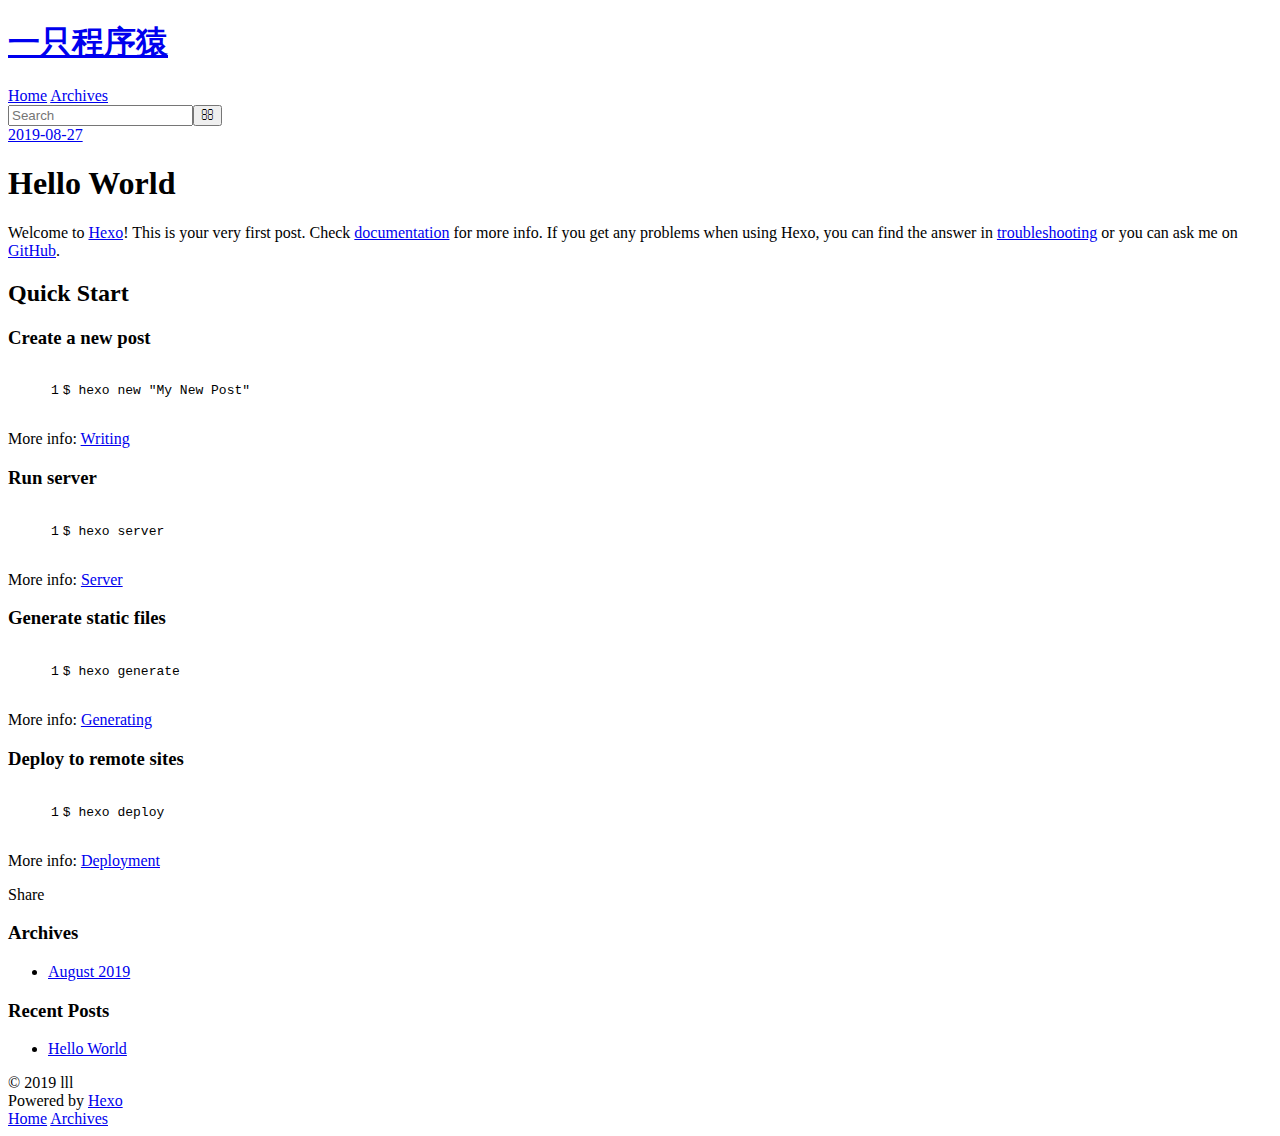
==== 2019/08/27/hello-world/index.html @ 2e557534 "Site updated: 2019-08-27 09:45:29" ====
<!DOCTYPE html>
<html>
<head><meta name="generator" content="Hexo 3.9.0">
  <meta charset="utf-8">
  

  
  <title>Hello World | 一只程序猿</title>
  <meta name="viewport" content="width=device-width, initial-scale=1, maximum-scale=1">
  <meta name="description" content="Welcome to Hexo! This is your very first post. Check documentation for more info. If you get any problems when using Hexo, you can find the answer in troubleshooting or you can ask me on GitHub. Quick">
<meta property="og:type" content="article">
<meta property="og:title" content="Hello World">
<meta property="og:url" content="http://yoursite.com/2019/08/27/hello-world/index.html">
<meta property="og:site_name" content="一只程序猿">
<meta property="og:description" content="Welcome to Hexo! This is your very first post. Check documentation for more info. If you get any problems when using Hexo, you can find the answer in troubleshooting or you can ask me on GitHub. Quick">
<meta property="og:locale" content="zh-Hans">
<meta property="og:updated_time" content="2019-08-27T01:08:28.324Z">
<meta name="twitter:card" content="summary">
<meta name="twitter:title" content="Hello World">
<meta name="twitter:description" content="Welcome to Hexo! This is your very first post. Check documentation for more info. If you get any problems when using Hexo, you can find the answer in troubleshooting or you can ask me on GitHub. Quick">
  
    <link rel="alternate" href="/atom.xml" title="一只程序猿" type="application/atom+xml">
  
  
    <link rel="icon" href="/favicon.png">
  
  
    <link href="//fonts.googleapis.com/css?family=Source+Code+Pro" rel="stylesheet" type="text/css">
  
  <link rel="stylesheet" href="/css/style.css">
</head>
</html>
<body>
  <div id="container">
    <div id="wrap">
      <header id="header">
  <div id="banner"></div>
  <div id="header-outer" class="outer">
    <div id="header-title" class="inner">
      <h1 id="logo-wrap">
        <a href="/" id="logo">一只程序猿</a>
      </h1>
      
    </div>
    <div id="header-inner" class="inner">
      <nav id="main-nav">
        <a id="main-nav-toggle" class="nav-icon"></a>
        
          <a class="main-nav-link" href="/">Home</a>
        
          <a class="main-nav-link" href="/archives">Archives</a>
        
      </nav>
      <nav id="sub-nav">
        
          <a id="nav-rss-link" class="nav-icon" href="/atom.xml" title="RSS Feed"></a>
        
        <a id="nav-search-btn" class="nav-icon" title="Search"></a>
      </nav>
      <div id="search-form-wrap">
        <form action="//google.com/search" method="get" accept-charset="UTF-8" class="search-form"><input type="search" name="q" class="search-form-input" placeholder="Search"><button type="submit" class="search-form-submit">&#xF002;</button><input type="hidden" name="sitesearch" value="http://yoursite.com"></form>
      </div>
    </div>
  </div>
</header>
      <div class="outer">
        <section id="main"><article id="post-hello-world" class="article article-type-post" itemscope itemprop="blogPost">
  <div class="article-meta">
    <a href="/2019/08/27/hello-world/" class="article-date">
  <time datetime="2019-08-27T01:08:28.324Z" itemprop="datePublished">2019-08-27</time>
</a>
    
  </div>
  <div class="article-inner">
    
    
      <header class="article-header">
        
  
    <h1 class="article-title" itemprop="name">
      Hello World
    </h1>
  

      </header>
    
    <div class="article-entry" itemprop="articleBody">
      
        <p>Welcome to <a href="https://hexo.io/" target="_blank" rel="noopener">Hexo</a>! This is your very first post. Check <a href="https://hexo.io/docs/" target="_blank" rel="noopener">documentation</a> for more info. If you get any problems when using Hexo, you can find the answer in <a href="https://hexo.io/docs/troubleshooting.html" target="_blank" rel="noopener">troubleshooting</a> or you can ask me on <a href="https://github.com/hexojs/hexo/issues" target="_blank" rel="noopener">GitHub</a>.</p>
<h2 id="Quick-Start"><a href="#Quick-Start" class="headerlink" title="Quick Start"></a>Quick Start</h2><h3 id="Create-a-new-post"><a href="#Create-a-new-post" class="headerlink" title="Create a new post"></a>Create a new post</h3><figure class="highlight bash"><table><tr><td class="gutter"><pre><span class="line">1</span><br></pre></td><td class="code"><pre><span class="line">$ hexo new <span class="string">"My New Post"</span></span><br></pre></td></tr></table></figure>

<p>More info: <a href="https://hexo.io/docs/writing.html" target="_blank" rel="noopener">Writing</a></p>
<h3 id="Run-server"><a href="#Run-server" class="headerlink" title="Run server"></a>Run server</h3><figure class="highlight bash"><table><tr><td class="gutter"><pre><span class="line">1</span><br></pre></td><td class="code"><pre><span class="line">$ hexo server</span><br></pre></td></tr></table></figure>

<p>More info: <a href="https://hexo.io/docs/server.html" target="_blank" rel="noopener">Server</a></p>
<h3 id="Generate-static-files"><a href="#Generate-static-files" class="headerlink" title="Generate static files"></a>Generate static files</h3><figure class="highlight bash"><table><tr><td class="gutter"><pre><span class="line">1</span><br></pre></td><td class="code"><pre><span class="line">$ hexo generate</span><br></pre></td></tr></table></figure>

<p>More info: <a href="https://hexo.io/docs/generating.html" target="_blank" rel="noopener">Generating</a></p>
<h3 id="Deploy-to-remote-sites"><a href="#Deploy-to-remote-sites" class="headerlink" title="Deploy to remote sites"></a>Deploy to remote sites</h3><figure class="highlight bash"><table><tr><td class="gutter"><pre><span class="line">1</span><br></pre></td><td class="code"><pre><span class="line">$ hexo deploy</span><br></pre></td></tr></table></figure>

<p>More info: <a href="https://hexo.io/docs/deployment.html" target="_blank" rel="noopener">Deployment</a></p>

      
    </div>
    <footer class="article-footer">
      <a data-url="http://yoursite.com/2019/08/27/hello-world/" data-id="cjzt64txq0000f8uzz4ntslup" class="article-share-link">Share</a>
      
      
    </footer>
  </div>
  
    
  
</article>

</section>
        
          <aside id="sidebar">
  
    

  
    

  
    
  
    
  <div class="widget-wrap">
    <h3 class="widget-title">Archives</h3>
    <div class="widget">
      <ul class="archive-list"><li class="archive-list-item"><a class="archive-list-link" href="/archives/2019/08/">August 2019</a></li></ul>
    </div>
  </div>


  
    
  <div class="widget-wrap">
    <h3 class="widget-title">Recent Posts</h3>
    <div class="widget">
      <ul>
        
          <li>
            <a href="/2019/08/27/hello-world/">Hello World</a>
          </li>
        
      </ul>
    </div>
  </div>

  
</aside>
        
      </div>
      <footer id="footer">
  
  <div class="outer">
    <div id="footer-info" class="inner">
      &copy; 2019 lll<br>
      Powered by <a href="http://hexo.io/" target="_blank">Hexo</a>
    </div>
  </div>
</footer>
    </div>
    <nav id="mobile-nav">
  
    <a href="/" class="mobile-nav-link">Home</a>
  
    <a href="/archives" class="mobile-nav-link">Archives</a>
  
</nav>
    

<script src="//ajax.googleapis.com/ajax/libs/jquery/2.0.3/jquery.min.js"></script>


  <link rel="stylesheet" href="/fancybox/jquery.fancybox.css">
  <script src="/fancybox/jquery.fancybox.pack.js"></script>


<script src="/js/script.js"></script>



  </div>
</body>
</html>
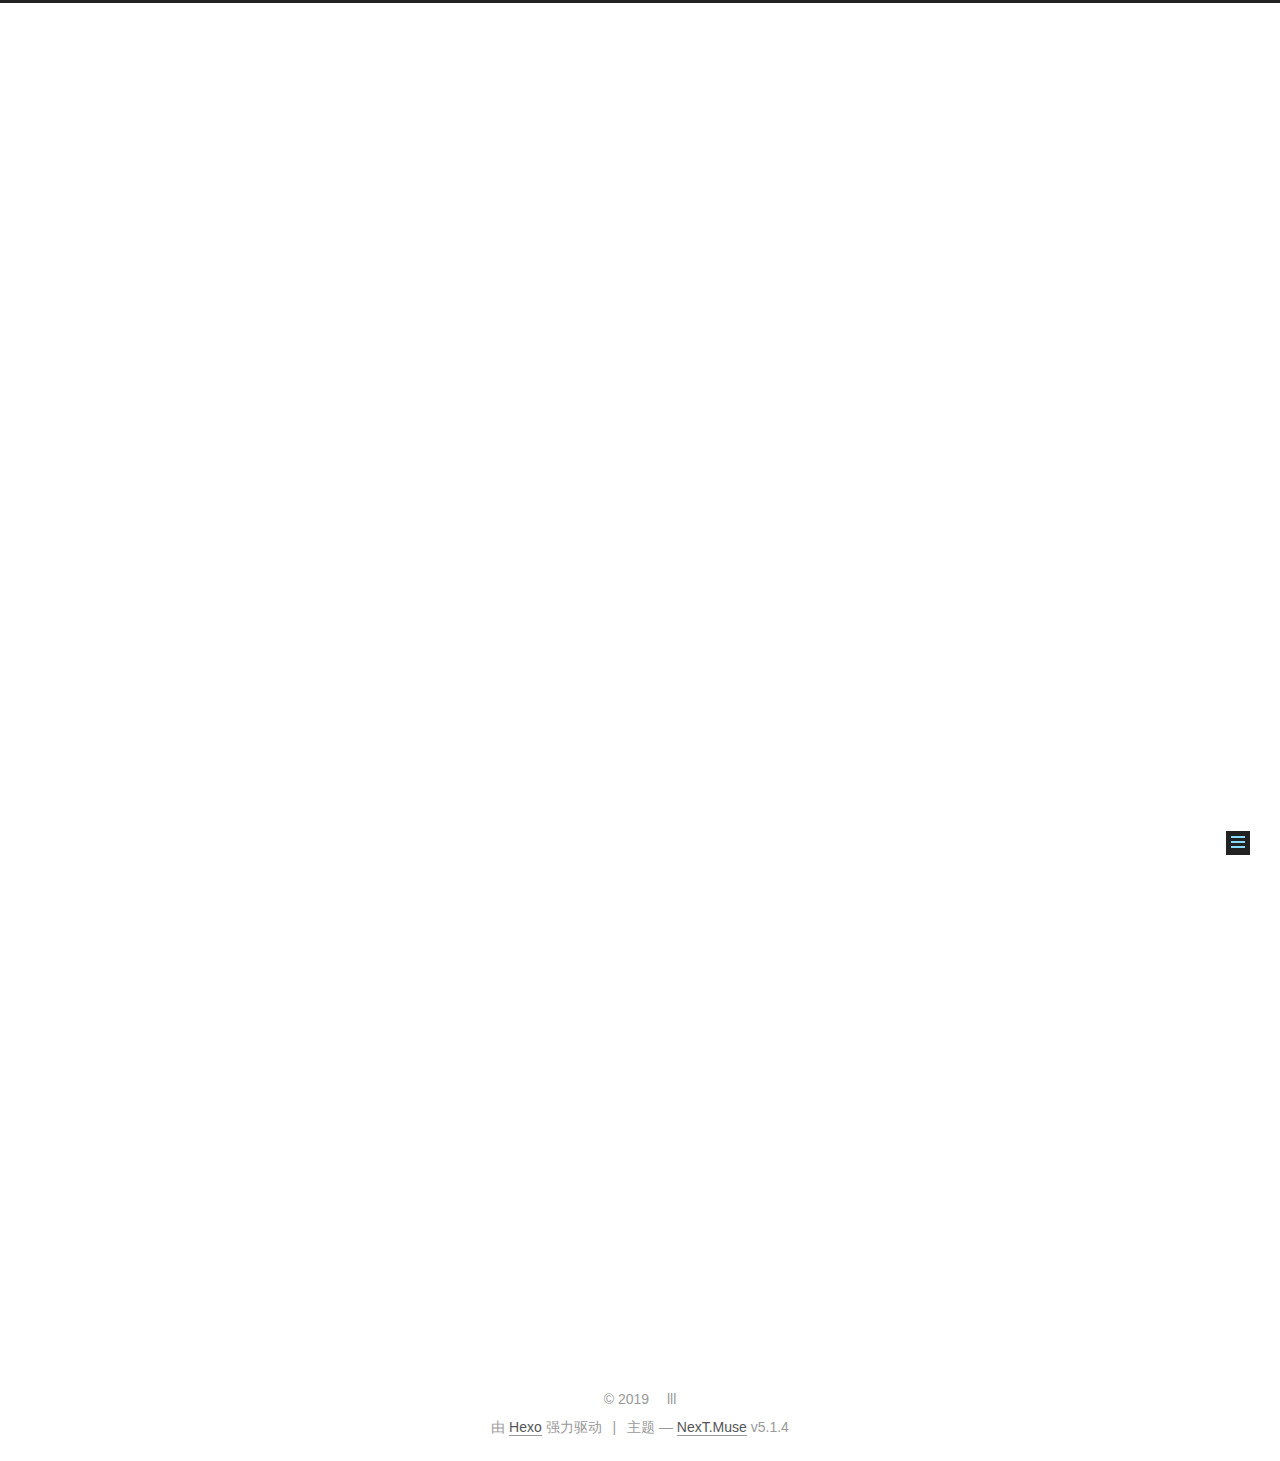
==== commit 7b1722b9: "Site updated: 2019-08-27 11:02:09" ====
--- a/2019/08/27/hello-world/index.html
+++ b/2019/08/27/hello-world/index.html
@@ -1,13 +1,85 @@
 <!DOCTYPE html>
-<html>
+
+
+
+  
+
+
+<html class="theme-next muse use-motion" lang="zh-Hans">
 <head><meta name="generator" content="Hexo 3.9.0">
-  <meta charset="utf-8">
-  
-
-  
-  <title>Hello World | 一只程序猿</title>
-  <meta name="viewport" content="width=device-width, initial-scale=1, maximum-scale=1">
-  <meta name="description" content="Welcome to Hexo! This is your very first post. Check documentation for more info. If you get any problems when using Hexo, you can find the answer in troubleshooting or you can ask me on GitHub. Quick">
+  <meta charset="UTF-8">
+<meta http-equiv="X-UA-Compatible" content="IE=edge">
+<meta name="viewport" content="width=device-width, initial-scale=1, maximum-scale=1">
+<meta name="theme-color" content="#222">
+
+
+
+
+
+
+
+
+
+<meta http-equiv="Cache-Control" content="no-transform">
+<meta http-equiv="Cache-Control" content="no-siteapp">
+
+
+
+
+
+
+
+
+
+
+
+
+
+
+
+
+  
+  
+  <link href="/lib/fancybox/source/jquery.fancybox.css?v=2.1.5" rel="stylesheet" type="text/css">
+
+
+
+
+
+
+
+<link href="/lib/font-awesome/css/font-awesome.min.css?v=4.6.2" rel="stylesheet" type="text/css">
+
+<link href="/css/main.css?v=5.1.4" rel="stylesheet" type="text/css">
+
+
+  <link rel="apple-touch-icon" sizes="180x180" href="/images/apple-touch-icon-next.png?v=5.1.4">
+
+
+  <link rel="icon" type="image/png" sizes="32x32" href="/images/favicon-32x32-next.png?v=5.1.4">
+
+
+  <link rel="icon" type="image/png" sizes="16x16" href="/images/favicon-16x16-next.png?v=5.1.4">
+
+
+  <link rel="mask-icon" href="/images/logo.svg?v=5.1.4" color="#222">
+
+
+
+
+
+  <meta name="keywords" content="Hexo, NexT">
+
+
+
+
+
+
+
+
+
+
+<meta name="description" content="Welcome to Hexo! This is your very first post. Check documentation for more info. If you get any problems when using Hexo, you can find the answer in troubleshooting or you can ask me on GitHub. Quick">
 <meta property="og:type" content="article">
 <meta property="og:title" content="Hello World">
 <meta property="og:url" content="http://yoursite.com/2019/08/27/hello-world/index.html">
@@ -18,73 +90,276 @@
 <meta name="twitter:card" content="summary">
 <meta name="twitter:title" content="Hello World">
 <meta name="twitter:description" content="Welcome to Hexo! This is your very first post. Check documentation for more info. If you get any problems when using Hexo, you can find the answer in troubleshooting or you can ask me on GitHub. Quick">
-  
-    <link rel="alternate" href="/atom.xml" title="一只程序猿" type="application/atom+xml">
-  
-  
-    <link rel="icon" href="/favicon.png">
-  
-  
-    <link href="//fonts.googleapis.com/css?family=Source+Code+Pro" rel="stylesheet" type="text/css">
-  
-  <link rel="stylesheet" href="/css/style.css">
+
+
+
+<script type="text/javascript" id="hexo.configurations">
+  var NexT = window.NexT || {};
+  var CONFIG = {
+    root: '/',
+    scheme: 'Muse',
+    version: '5.1.4',
+    sidebar: {"position":"left","display":"post","offset":12,"b2t":false,"scrollpercent":false,"onmobile":false},
+    fancybox: true,
+    tabs: true,
+    motion: {"enable":true,"async":false,"transition":{"post_block":"fadeIn","post_header":"slideDownIn","post_body":"slideDownIn","coll_header":"slideLeftIn","sidebar":"slideUpIn"}},
+    duoshuo: {
+      userId: '0',
+      author: '博主'
+    },
+    algolia: {
+      applicationID: '',
+      apiKey: '',
+      indexName: '',
+      hits: {"per_page":10},
+      labels: {"input_placeholder":"Search for Posts","hits_empty":"We didn't find any results for the search: ${query}","hits_stats":"${hits} results found in ${time} ms"}
+    }
+  };
+</script>
+
+
+
+  <link rel="canonical" href="http://yoursite.com/2019/08/27/hello-world/">
+
+
+
+
+
+  <title>Hello World | 一只程序猿</title>
+  
+
+
+
+
+
+
+
+
 </head>
-</html>
-<body>
-  <div id="container">
-    <div id="wrap">
-      <header id="header">
-  <div id="banner"></div>
-  <div id="header-outer" class="outer">
-    <div id="header-title" class="inner">
-      <h1 id="logo-wrap">
-        <a href="/" id="logo">一只程序猿</a>
-      </h1>
-      
+
+<body itemscope itemtype="http://schema.org/WebPage" lang="zh-Hans">
+
+  
+  
+    
+  
+
+  <div class="container sidebar-position-left page-post-detail">
+    <div class="headband"></div>
+
+    <header id="header" class="header" itemscope itemtype="http://schema.org/WPHeader">
+      <div class="header-inner"><div class="site-brand-wrapper">
+  <div class="site-meta ">
+    
+
+    <div class="custom-logo-site-title">
+      <a href="/" class="brand" rel="start">
+        <span class="logo-line-before"><i></i></span>
+        <span class="site-title">一只程序猿</span>
+        <span class="logo-line-after"><i></i></span>
+      </a>
     </div>
-    <div id="header-inner" class="inner">
-      <nav id="main-nav">
-        <a id="main-nav-toggle" class="nav-icon"></a>
-        
-          <a class="main-nav-link" href="/">Home</a>
-        
-          <a class="main-nav-link" href="/archives">Archives</a>
-        
-      </nav>
-      <nav id="sub-nav">
-        
-          <a id="nav-rss-link" class="nav-icon" href="/atom.xml" title="RSS Feed"></a>
-        
-        <a id="nav-search-btn" class="nav-icon" title="Search"></a>
-      </nav>
-      <div id="search-form-wrap">
-        <form action="//google.com/search" method="get" accept-charset="UTF-8" class="search-form"><input type="search" name="q" class="search-form-input" placeholder="Search"><button type="submit" class="search-form-submit">&#xF002;</button><input type="hidden" name="sitesearch" value="http://yoursite.com"></form>
-      </div>
+      
+        <p class="site-subtitle"></p>
+      
+  </div>
+
+  <div class="site-nav-toggle">
+    <button>
+      <span class="btn-bar"></span>
+      <span class="btn-bar"></span>
+      <span class="btn-bar"></span>
+    </button>
+  </div>
+</div>
+
+<nav class="site-nav">
+  
+
+  
+    <ul id="menu" class="menu">
+      
+        
+        <li class="menu-item menu-item-home">
+          <a href="/" rel="section">
+            
+              <i class="menu-item-icon fa fa-fw fa-home"></i> <br>
+            
+            首页
+          </a>
+        </li>
+      
+        
+        <li class="menu-item menu-item-tags">
+          <a href="/tags/" rel="section">
+            
+              <i class="menu-item-icon fa fa-fw fa-tags"></i> <br>
+            
+            标签
+          </a>
+        </li>
+      
+        
+        <li class="menu-item menu-item-categories">
+          <a href="/categories/" rel="section">
+            
+              <i class="menu-item-icon fa fa-fw fa-th"></i> <br>
+            
+            分类
+          </a>
+        </li>
+      
+        
+        <li class="menu-item menu-item-archives">
+          <a href="/archives/" rel="section">
+            
+              <i class="menu-item-icon fa fa-fw fa-archive"></i> <br>
+            
+            归档
+          </a>
+        </li>
+      
+        
+        <li class="menu-item menu-item-about">
+          <a href="/about/" rel="section">
+            
+              <i class="menu-item-icon fa fa-fw fa-user"></i> <br>
+            
+            关于
+          </a>
+        </li>
+      
+
+      
+        <li class="menu-item menu-item-search">
+          
+            <a href="javascript:;" class="popup-trigger">
+          
+            
+              <i class="menu-item-icon fa fa-search fa-fw"></i> <br>
+            
+            搜索
+          </a>
+        </li>
+      
+    </ul>
+  
+
+  
+    <div class="site-search">
+      
+  <div class="popup search-popup local-search-popup">
+  <div class="local-search-header clearfix">
+    <span class="search-icon">
+      <i class="fa fa-search"></i>
+    </span>
+    <span class="popup-btn-close">
+      <i class="fa fa-times-circle"></i>
+    </span>
+    <div class="local-search-input-wrapper">
+      <input autocomplete="off" placeholder="搜索..." spellcheck="false" type="text" id="local-search-input">
     </div>
   </div>
-</header>
-      <div class="outer">
-        <section id="main"><article id="post-hello-world" class="article article-type-post" itemscope itemprop="blogPost">
-  <div class="article-meta">
-    <a href="/2019/08/27/hello-world/" class="article-date">
-  <time datetime="2019-08-27T01:08:28.324Z" itemprop="datePublished">2019-08-27</time>
-</a>
-    
-  </div>
-  <div class="article-inner">
-    
-    
-      <header class="article-header">
-        
-  
-    <h1 class="article-title" itemprop="name">
-      Hello World
-    </h1>
-  
-
+  <div id="local-search-result"></div>
+</div>
+
+
+
+    </div>
+  
+</nav>
+
+
+
+ </div>
+    </header>
+
+    <main id="main" class="main">
+      <div class="main-inner">
+        <div class="content-wrap">
+          <div id="content" class="content">
+            
+
+  <div id="posts" class="posts-expand">
+    
+
+  
+
+  
+  
+  
+
+  <article class="post post-type-normal" itemscope itemtype="http://schema.org/Article">
+  
+  
+  
+  <div class="post-block">
+    <link itemprop="mainEntityOfPage" href="http://yoursite.com/2019/08/27/hello-world/">
+
+    <span hidden itemprop="author" itemscope itemtype="http://schema.org/Person">
+      <meta itemprop="name" content="lll">
+      <meta itemprop="description" content>
+      <meta itemprop="image" content="/images/avatar.gif">
+    </span>
+
+    <span hidden itemprop="publisher" itemscope itemtype="http://schema.org/Organization">
+      <meta itemprop="name" content="一只程序猿">
+    </span>
+
+    
+      <header class="post-header">
+
+        
+        
+          <h1 class="post-title" itemprop="name headline">Hello World</h1>
+        
+
+        <div class="post-meta">
+          <span class="post-time">
+            
+              <span class="post-meta-item-icon">
+                <i class="fa fa-calendar-o"></i>
+              </span>
+              
+                <span class="post-meta-item-text">发表于</span>
+              
+              <time title="创建于" itemprop="dateCreated datePublished" datetime="2019-08-27T09:08:28+08:00">
+                2019-08-27
+              </time>
+            
+
+            
+
+            
+          </span>
+
+          
+
+          
+            
+          
+
+          
+          
+
+          
+
+          
+
+          
+
+        </div>
       </header>
     
-    <div class="article-entry" itemprop="articleBody">
+
+    
+    
+    
+    <div class="post-body" itemprop="articleBody">
+
+      
+      
+
       
         <p>Welcome to <a href="https://hexo.io/" target="_blank" rel="noopener">Hexo</a>! This is your very first post. Check <a href="https://hexo.io/docs/" target="_blank" rel="noopener">documentation</a> for more info. If you get any problems when using Hexo, you can find the answer in <a href="https://hexo.io/docs/troubleshooting.html" target="_blank" rel="noopener">troubleshooting</a> or you can ask me on <a href="https://github.com/hexojs/hexo/issues" target="_blank" rel="noopener">GitHub</a>.</p>
 <h2 id="Quick-Start"><a href="#Quick-Start" class="headerlink" title="Quick Start"></a>Quick Start</h2><h3 id="Create-a-new-post"><a href="#Create-a-new-post" class="headerlink" title="Create a new post"></a>Create a new post</h3><figure class="highlight bash"><table><tr><td class="gutter"><pre><span class="line">1</span><br></pre></td><td class="code"><pre><span class="line">$ hexo new <span class="string">"My New Post"</span></span><br></pre></td></tr></table></figure>
@@ -102,87 +377,670 @@
 
       
     </div>
-    <footer class="article-footer">
-      <a data-url="http://yoursite.com/2019/08/27/hello-world/" data-id="cjzt64txq0000f8uzz4ntslup" class="article-share-link">Share</a>
+    
+    
+    
+
+    
+
+    
+
+    
+
+    <footer class="post-footer">
+      
+
+      
+      
+      
+
+      
+        <div class="post-nav">
+          <div class="post-nav-next post-nav-item">
+            
+          </div>
+
+          <span class="post-nav-divider"></span>
+
+          <div class="post-nav-prev post-nav-item">
+            
+              <a href="/2019/08/27/MyFirstArticle/" rel="prev" title="MyFirstArticle">
+                MyFirstArticle <i class="fa fa-chevron-right"></i>
+              </a>
+            
+          </div>
+        </div>
+      
+
       
       
     </footer>
   </div>
   
-    
-  
-</article>
-
-</section>
-        
-          <aside id="sidebar">
-  
-    
-
-  
-    
-
-  
-    
-  
-    
-  <div class="widget-wrap">
-    <h3 class="widget-title">Archives</h3>
-    <div class="widget">
-      <ul class="archive-list"><li class="archive-list-item"><a class="archive-list-link" href="/archives/2019/08/">August 2019</a></li></ul>
+  
+  
+  </article>
+
+
+
+    <div class="post-spread">
+      
     </div>
   </div>
 
 
-  
-    
-  <div class="widget-wrap">
-    <h3 class="widget-title">Recent Posts</h3>
-    <div class="widget">
-      <ul>
-        
-          <li>
-            <a href="/2019/08/27/hello-world/">Hello World</a>
-          </li>
-        
-      </ul>
+          </div>
+          
+
+
+          
+
+  
+
+
+
+        </div>
+        
+          
+  
+  <div class="sidebar-toggle">
+    <div class="sidebar-toggle-line-wrap">
+      <span class="sidebar-toggle-line sidebar-toggle-line-first"></span>
+      <span class="sidebar-toggle-line sidebar-toggle-line-middle"></span>
+      <span class="sidebar-toggle-line sidebar-toggle-line-last"></span>
     </div>
   </div>
 
-  
-</aside>
+  <aside id="sidebar" class="sidebar">
+    
+    <div class="sidebar-inner">
+
+      
+
+      
+        <ul class="sidebar-nav motion-element">
+          <li class="sidebar-nav-toc sidebar-nav-active" data-target="post-toc-wrap">
+            文章目录
+          </li>
+          <li class="sidebar-nav-overview" data-target="site-overview-wrap">
+            站点概览
+          </li>
+        </ul>
+      
+
+      <section class="site-overview-wrap sidebar-panel">
+        <div class="site-overview">
+          <div class="site-author motion-element" itemprop="author" itemscope itemtype="http://schema.org/Person">
+            
+              <p class="site-author-name" itemprop="name">lll</p>
+              <p class="site-description motion-element" itemprop="description">我变秃了，也变强了</p>
+          </div>
+
+          <nav class="site-state motion-element">
+
+            
+              <div class="site-state-item site-state-posts">
+              
+                <a href="/archives/">
+              
+                  <span class="site-state-item-count">2</span>
+                  <span class="site-state-item-name">日志</span>
+                </a>
+              </div>
+            
+
+            
+
+            
+
+          </nav>
+
+          
+
+          
+
+          
+          
+
+          
+          
+
+          
+
+        </div>
+      </section>
+
+      
+      <!--noindex-->
+        <section class="post-toc-wrap motion-element sidebar-panel sidebar-panel-active">
+          <div class="post-toc">
+
+            
+              
+            
+
+            
+              <div class="post-toc-content"><ol class="nav"><li class="nav-item nav-level-2"><a class="nav-link" href="#Quick-Start"><span class="nav-number">1.</span> <span class="nav-text">Quick Start</span></a><ol class="nav-child"><li class="nav-item nav-level-3"><a class="nav-link" href="#Create-a-new-post"><span class="nav-number">1.1.</span> <span class="nav-text">Create a new post</span></a></li><li class="nav-item nav-level-3"><a class="nav-link" href="#Run-server"><span class="nav-number">1.2.</span> <span class="nav-text">Run server</span></a></li><li class="nav-item nav-level-3"><a class="nav-link" href="#Generate-static-files"><span class="nav-number">1.3.</span> <span class="nav-text">Generate static files</span></a></li><li class="nav-item nav-level-3"><a class="nav-link" href="#Deploy-to-remote-sites"><span class="nav-number">1.4.</span> <span class="nav-text">Deploy to remote sites</span></a></li></ol></li></ol></div>
+            
+
+          </div>
+        </section>
+      <!--/noindex-->
+      
+
+      
+
+    </div>
+  </aside>
+
+
         
       </div>
-      <footer id="footer">
-  
-  <div class="outer">
-    <div id="footer-info" class="inner">
-      &copy; 2019 lll<br>
-      Powered by <a href="http://hexo.io/" target="_blank">Hexo</a>
-    </div>
+    </main>
+
+    <footer id="footer" class="footer">
+      <div class="footer-inner">
+        <div class="copyright">&copy; <span itemprop="copyrightYear">2019</span>
+  <span class="with-love">
+    <i class="fa fa-user"></i>
+  </span>
+  <span class="author" itemprop="copyrightHolder">lll</span>
+
+  
+</div>
+
+
+  <div class="powered-by">由 <a class="theme-link" target="_blank" href="https://hexo.io">Hexo</a> 强力驱动</div>
+
+
+
+  <span class="post-meta-divider">|</span>
+
+
+
+  <div class="theme-info">主题 &mdash; <a class="theme-link" target="_blank" href="https://github.com/iissnan/hexo-theme-next">NexT.Muse</a> v5.1.4</div>
+
+
+
+
+        
+
+
+
+
+
+
+
+        
+      </div>
+    </footer>
+
+    
+      <div class="back-to-top">
+        <i class="fa fa-arrow-up"></i>
+        
+      </div>
+    
+
+    
+
   </div>
-</footer>
-    </div>
-    <nav id="mobile-nav">
-  
-    <a href="/" class="mobile-nav-link">Home</a>
-  
-    <a href="/archives" class="mobile-nav-link">Archives</a>
-  
-</nav>
-    
-
-<script src="//ajax.googleapis.com/ajax/libs/jquery/2.0.3/jquery.min.js"></script>
-
-
-  <link rel="stylesheet" href="/fancybox/jquery.fancybox.css">
-  <script src="/fancybox/jquery.fancybox.pack.js"></script>
-
-
-<script src="/js/script.js"></script>
-
-
-
-  </div>
+
+  
+
+<script type="text/javascript">
+  if (Object.prototype.toString.call(window.Promise) !== '[object Function]') {
+    window.Promise = null;
+  }
+</script>
+
+
+
+
+
+
+
+
+
+  
+
+
+
+
+
+
+
+
+
+
+
+
+  
+  
+    <script type="text/javascript" src="/lib/jquery/index.js?v=2.1.3"></script>
+  
+
+  
+  
+    <script type="text/javascript" src="/lib/fastclick/lib/fastclick.min.js?v=1.0.6"></script>
+  
+
+  
+  
+    <script type="text/javascript" src="/lib/jquery_lazyload/jquery.lazyload.js?v=1.9.7"></script>
+  
+
+  
+  
+    <script type="text/javascript" src="/lib/velocity/velocity.min.js?v=1.2.1"></script>
+  
+
+  
+  
+    <script type="text/javascript" src="/lib/velocity/velocity.ui.min.js?v=1.2.1"></script>
+  
+
+  
+  
+    <script type="text/javascript" src="/lib/fancybox/source/jquery.fancybox.pack.js?v=2.1.5"></script>
+  
+
+
+  
+
+
+  <script type="text/javascript" src="/js/src/utils.js?v=5.1.4"></script>
+
+  <script type="text/javascript" src="/js/src/motion.js?v=5.1.4"></script>
+
+
+
+  
+  
+
+  
+  <script type="text/javascript" src="/js/src/scrollspy.js?v=5.1.4"></script>
+<script type="text/javascript" src="/js/src/post-details.js?v=5.1.4"></script>
+
+
+
+  
+
+
+  <script type="text/javascript" src="/js/src/bootstrap.js?v=5.1.4"></script>
+
+
+
+  
+
+
+  
+
+
+
+
+	
+
+
+
+
+
+  
+
+
+
+
+
+  
+
+
+
+
+
+
+
+
+
+
+
+
+  
+
+  <script type="text/javascript">
+    // Popup Window;
+    var isfetched = false;
+    var isXml = true;
+    // Search DB path;
+    var search_path = "";
+    if (search_path.length === 0) {
+      search_path = "search.xml";
+    } else if (/json$/i.test(search_path)) {
+      isXml = false;
+    }
+    var path = "/" + search_path;
+    // monitor main search box;
+
+    var onPopupClose = function (e) {
+      $('.popup').hide();
+      $('#local-search-input').val('');
+      $('.search-result-list').remove();
+      $('#no-result').remove();
+      $(".local-search-pop-overlay").remove();
+      $('body').css('overflow', '');
+    }
+
+    function proceedsearch() {
+      $("body")
+        .append('<div class="search-popup-overlay local-search-pop-overlay"></div>')
+        .css('overflow', 'hidden');
+      $('.search-popup-overlay').click(onPopupClose);
+      $('.popup').toggle();
+      var $localSearchInput = $('#local-search-input');
+      $localSearchInput.attr("autocapitalize", "none");
+      $localSearchInput.attr("autocorrect", "off");
+      $localSearchInput.focus();
+    }
+
+    // search function;
+    var searchFunc = function(path, search_id, content_id) {
+      'use strict';
+
+      // start loading animation
+      $("body")
+        .append('<div class="search-popup-overlay local-search-pop-overlay">' +
+          '<div id="search-loading-icon">' +
+          '<i class="fa fa-spinner fa-pulse fa-5x fa-fw"></i>' +
+          '</div>' +
+          '</div>')
+        .css('overflow', 'hidden');
+      $("#search-loading-icon").css('margin', '20% auto 0 auto').css('text-align', 'center');
+
+      $.ajax({
+        url: path,
+        dataType: isXml ? "xml" : "json",
+        async: true,
+        success: function(res) {
+          // get the contents from search data
+          isfetched = true;
+          $('.popup').detach().appendTo('.header-inner');
+          var datas = isXml ? $("entry", res).map(function() {
+            return {
+              title: $("title", this).text(),
+              content: $("content",this).text(),
+              url: $("url" , this).text()
+            };
+          }).get() : res;
+          var input = document.getElementById(search_id);
+          var resultContent = document.getElementById(content_id);
+          var inputEventFunction = function() {
+            var searchText = input.value.trim().toLowerCase();
+            var keywords = searchText.split(/[\s\-]+/);
+            if (keywords.length > 1) {
+              keywords.push(searchText);
+            }
+            var resultItems = [];
+            if (searchText.length > 0) {
+              // perform local searching
+              datas.forEach(function(data) {
+                var isMatch = false;
+                var hitCount = 0;
+                var searchTextCount = 0;
+                var title = data.title.trim();
+                var titleInLowerCase = title.toLowerCase();
+                var content = data.content.trim().replace(/<[^>]+>/g,"");
+                var contentInLowerCase = content.toLowerCase();
+                var articleUrl = decodeURIComponent(data.url);
+                var indexOfTitle = [];
+                var indexOfContent = [];
+                // only match articles with not empty titles
+                if(title != '') {
+                  keywords.forEach(function(keyword) {
+                    function getIndexByWord(word, text, caseSensitive) {
+                      var wordLen = word.length;
+                      if (wordLen === 0) {
+                        return [];
+                      }
+                      var startPosition = 0, position = [], index = [];
+                      if (!caseSensitive) {
+                        text = text.toLowerCase();
+                        word = word.toLowerCase();
+                      }
+                      while ((position = text.indexOf(word, startPosition)) > -1) {
+                        index.push({position: position, word: word});
+                        startPosition = position + wordLen;
+                      }
+                      return index;
+                    }
+
+                    indexOfTitle = indexOfTitle.concat(getIndexByWord(keyword, titleInLowerCase, false));
+                    indexOfContent = indexOfContent.concat(getIndexByWord(keyword, contentInLowerCase, false));
+                  });
+                  if (indexOfTitle.length > 0 || indexOfContent.length > 0) {
+                    isMatch = true;
+                    hitCount = indexOfTitle.length + indexOfContent.length;
+                  }
+                }
+
+                // show search results
+
+                if (isMatch) {
+                  // sort index by position of keyword
+
+                  [indexOfTitle, indexOfContent].forEach(function (index) {
+                    index.sort(function (itemLeft, itemRight) {
+                      if (itemRight.position !== itemLeft.position) {
+                        return itemRight.position - itemLeft.position;
+                      } else {
+                        return itemLeft.word.length - itemRight.word.length;
+                      }
+                    });
+                  });
+
+                  // merge hits into slices
+
+                  function mergeIntoSlice(text, start, end, index) {
+                    var item = index[index.length - 1];
+                    var position = item.position;
+                    var word = item.word;
+                    var hits = [];
+                    var searchTextCountInSlice = 0;
+                    while (position + word.length <= end && index.length != 0) {
+                      if (word === searchText) {
+                        searchTextCountInSlice++;
+                      }
+                      hits.push({position: position, length: word.length});
+                      var wordEnd = position + word.length;
+
+                      // move to next position of hit
+
+                      index.pop();
+                      while (index.length != 0) {
+                        item = index[index.length - 1];
+                        position = item.position;
+                        word = item.word;
+                        if (wordEnd > position) {
+                          index.pop();
+                        } else {
+                          break;
+                        }
+                      }
+                    }
+                    searchTextCount += searchTextCountInSlice;
+                    return {
+                      hits: hits,
+                      start: start,
+                      end: end,
+                      searchTextCount: searchTextCountInSlice
+                    };
+                  }
+
+                  var slicesOfTitle = [];
+                  if (indexOfTitle.length != 0) {
+                    slicesOfTitle.push(mergeIntoSlice(title, 0, title.length, indexOfTitle));
+                  }
+
+                  var slicesOfContent = [];
+                  while (indexOfContent.length != 0) {
+                    var item = indexOfContent[indexOfContent.length - 1];
+                    var position = item.position;
+                    var word = item.word;
+                    // cut out 100 characters
+                    var start = position - 20;
+                    var end = position + 80;
+                    if(start < 0){
+                      start = 0;
+                    }
+                    if (end < position + word.length) {
+                      end = position + word.length;
+                    }
+                    if(end > content.length){
+                      end = content.length;
+                    }
+                    slicesOfContent.push(mergeIntoSlice(content, start, end, indexOfContent));
+                  }
+
+                  // sort slices in content by search text's count and hits' count
+
+                  slicesOfContent.sort(function (sliceLeft, sliceRight) {
+                    if (sliceLeft.searchTextCount !== sliceRight.searchTextCount) {
+                      return sliceRight.searchTextCount - sliceLeft.searchTextCount;
+                    } else if (sliceLeft.hits.length !== sliceRight.hits.length) {
+                      return sliceRight.hits.length - sliceLeft.hits.length;
+                    } else {
+                      return sliceLeft.start - sliceRight.start;
+                    }
+                  });
+
+                  // select top N slices in content
+
+                  var upperBound = parseInt('1');
+                  if (upperBound >= 0) {
+                    slicesOfContent = slicesOfContent.slice(0, upperBound);
+                  }
+
+                  // highlight title and content
+
+                  function highlightKeyword(text, slice) {
+                    var result = '';
+                    var prevEnd = slice.start;
+                    slice.hits.forEach(function (hit) {
+                      result += text.substring(prevEnd, hit.position);
+                      var end = hit.position + hit.length;
+                      result += '<b class="search-keyword">' + text.substring(hit.position, end) + '</b>';
+                      prevEnd = end;
+                    });
+                    result += text.substring(prevEnd, slice.end);
+                    return result;
+                  }
+
+                  var resultItem = '';
+
+                  if (slicesOfTitle.length != 0) {
+                    resultItem += "<li><a href='" + articleUrl + "' class='search-result-title'>" + highlightKeyword(title, slicesOfTitle[0]) + "</a>";
+                  } else {
+                    resultItem += "<li><a href='" + articleUrl + "' class='search-result-title'>" + title + "</a>";
+                  }
+
+                  slicesOfContent.forEach(function (slice) {
+                    resultItem += "<a href='" + articleUrl + "'>" +
+                      "<p class=\"search-result\">" + highlightKeyword(content, slice) +
+                      "...</p>" + "</a>";
+                  });
+
+                  resultItem += "</li>";
+                  resultItems.push({
+                    item: resultItem,
+                    searchTextCount: searchTextCount,
+                    hitCount: hitCount,
+                    id: resultItems.length
+                  });
+                }
+              })
+            };
+            if (keywords.length === 1 && keywords[0] === "") {
+              resultContent.innerHTML = '<div id="no-result"><i class="fa fa-search fa-5x" /></div>'
+            } else if (resultItems.length === 0) {
+              resultContent.innerHTML = '<div id="no-result"><i class="fa fa-frown-o fa-5x" /></div>'
+            } else {
+              resultItems.sort(function (resultLeft, resultRight) {
+                if (resultLeft.searchTextCount !== resultRight.searchTextCount) {
+                  return resultRight.searchTextCount - resultLeft.searchTextCount;
+                } else if (resultLeft.hitCount !== resultRight.hitCount) {
+                  return resultRight.hitCount - resultLeft.hitCount;
+                } else {
+                  return resultRight.id - resultLeft.id;
+                }
+              });
+              var searchResultList = '<ul class=\"search-result-list\">';
+              resultItems.forEach(function (result) {
+                searchResultList += result.item;
+              })
+              searchResultList += "</ul>";
+              resultContent.innerHTML = searchResultList;
+            }
+          }
+
+          if ('auto' === 'auto') {
+            input.addEventListener('input', inputEventFunction);
+          } else {
+            $('.search-icon').click(inputEventFunction);
+            input.addEventListener('keypress', function (event) {
+              if (event.keyCode === 13) {
+                inputEventFunction();
+              }
+            });
+          }
+
+          // remove loading animation
+          $(".local-search-pop-overlay").remove();
+          $('body').css('overflow', '');
+
+          proceedsearch();
+        }
+      });
+    }
+
+    // handle and trigger popup window;
+    $('.popup-trigger').click(function(e) {
+      e.stopPropagation();
+      if (isfetched === false) {
+        searchFunc(path, 'local-search-input', 'local-search-result');
+      } else {
+        proceedsearch();
+      };
+    });
+
+    $('.popup-btn-close').click(onPopupClose);
+    $('.popup').click(function(e){
+      e.stopPropagation();
+    });
+    $(document).on('keyup', function (event) {
+      var shouldDismissSearchPopup = event.which === 27 &&
+        $('.search-popup').is(':visible');
+      if (shouldDismissSearchPopup) {
+        onPopupClose();
+      }
+    });
+  </script>
+
+
+
+
+
+  
+
+  
+
+  
+
+  
+  
+
+  
+
+  
+
+  
+
 </body>
-</html>+</html>
--- a/css/main.css
+++ b/css/main.css
@@ -0,0 +1,2662 @@
+/* normalize.css v3.0.2 | MIT License | git.io/normalize */
+html {
+  font-family: sans-serif; /* 1 */
+  -ms-text-size-adjust: 100%; /* 2 */
+  -webkit-text-size-adjust: 100%; /* 2 */
+}
+body {
+  margin: 0;
+}
+article,
+aside,
+details,
+figcaption,
+figure,
+footer,
+header,
+hgroup,
+main,
+menu,
+nav,
+section,
+summary {
+  display: block;
+}
+audio,
+canvas,
+progress,
+video {
+  display: inline-block; /* 1 */
+  vertical-align: baseline; /* 2 */
+}
+audio:not([controls]) {
+  display: none;
+  height: 0;
+}
+[hidden],
+template {
+  display: none;
+}
+a {
+  background-color: transparent;
+}
+a:active,
+a:hover {
+  outline: 0;
+}
+abbr[title] {
+  border-bottom: 1px dotted;
+}
+b,
+strong {
+  font-weight: bold;
+}
+dfn {
+  font-style: italic;
+}
+h1 {
+  font-size: 2em;
+  margin: 0.67em 0;
+}
+mark {
+  background: #ff0;
+  color: #000;
+}
+small {
+  font-size: 80%;
+}
+sub,
+sup {
+  font-size: 75%;
+  line-height: 0;
+  position: relative;
+  vertical-align: baseline;
+}
+sup {
+  top: -0.5em;
+}
+sub {
+  bottom: -0.25em;
+}
+img {
+  border: 0;
+}
+svg:not(:root) {
+  overflow: hidden;
+}
+figure {
+  margin: 1em 40px;
+}
+hr {
+  -moz-box-sizing: content-box;
+  box-sizing: content-box;
+  height: 0;
+}
+pre {
+  overflow: auto;
+}
+code,
+kbd,
+pre,
+samp {
+  font-family: monospace, monospace;
+  font-size: 1em;
+}
+button,
+input,
+optgroup,
+select,
+textarea {
+  color: inherit; /* 1 */
+  font: inherit; /* 2 */
+  margin: 0; /* 3 */
+}
+button {
+  overflow: visible;
+}
+button,
+select {
+  text-transform: none;
+}
+button,
+html input[type="button"],
+input[type="reset"],
+input[type="submit"] {
+  -webkit-appearance: button; /* 2 */
+  cursor: pointer; /* 3 */
+}
+button[disabled],
+html input[disabled] {
+  cursor: default;
+}
+button::-moz-focus-inner,
+input::-moz-focus-inner {
+  border: 0;
+  padding: 0;
+}
+input {
+  line-height: normal;
+}
+input[type="checkbox"],
+input[type="radio"] {
+  box-sizing: border-box; /* 1 */
+  padding: 0; /* 2 */
+}
+input[type="number"]::-webkit-inner-spin-button,
+input[type="number"]::-webkit-outer-spin-button {
+  height: auto;
+}
+input[type="search"] {
+  -webkit-appearance: textfield; /* 1 */
+  -moz-box-sizing: content-box;
+  -webkit-box-sizing: content-box; /* 2 */
+  box-sizing: content-box;
+}
+input[type="search"]::-webkit-search-cancel-button,
+input[type="search"]::-webkit-search-decoration {
+  -webkit-appearance: none;
+}
+fieldset {
+  border: 1px solid #c0c0c0;
+  margin: 0 2px;
+  padding: 0.35em 0.625em 0.75em;
+}
+legend {
+  border: 0; /* 1 */
+  padding: 0; /* 2 */
+}
+textarea {
+  overflow: auto;
+}
+optgroup {
+  font-weight: bold;
+}
+table {
+  border-collapse: collapse;
+  border-spacing: 0;
+}
+td,
+th {
+  padding: 0;
+}
+::selection {
+  background: #262a30;
+  color: #fff;
+}
+body {
+  position: relative;
+  font-family: 'Lato', "PingFang SC", "Microsoft YaHei", sans-serif;
+  font-size: 14px;
+  line-height: 2;
+  color: #555;
+  background: #fff;
+}
+@media (max-width: 767px) {
+  body {
+    padding-right: 0 !important;
+  }
+}
+@media (min-width: 768px) and (max-width: 991px) {
+  body {
+    padding-right: 0 !important;
+  }
+}
+@media (min-width: 1600px) {
+  body {
+    font-size: 16px;
+  }
+}
+h1,
+h2,
+h3,
+h4,
+h5,
+h6 {
+  margin: 0;
+  padding: 0;
+  font-weight: bold;
+  line-height: 1.5;
+  font-family: 'Lato', "PingFang SC", "Microsoft YaHei", sans-serif;
+}
+h2,
+h3,
+h4,
+h5,
+h6 {
+  margin: 20px 0 15px;
+}
+h1 {
+  font-size: 22px;
+}
+@media (max-width: 767px) {
+  h1 {
+    font-size: 18px;
+  }
+}
+h2 {
+  font-size: 20px;
+}
+@media (max-width: 767px) {
+  h2 {
+    font-size: 16px;
+  }
+}
+h3 {
+  font-size: 18px;
+}
+@media (max-width: 767px) {
+  h3 {
+    font-size: 14px;
+  }
+}
+h4 {
+  font-size: 16px;
+}
+@media (max-width: 767px) {
+  h4 {
+    font-size: 12px;
+  }
+}
+h5 {
+  font-size: 14px;
+}
+@media (max-width: 767px) {
+  h5 {
+    font-size: 10px;
+  }
+}
+h6 {
+  font-size: 12px;
+}
+@media (max-width: 767px) {
+  h6 {
+    font-size: 8px;
+  }
+}
+p {
+  margin: 0 0 20px 0;
+}
+a {
+  color: #555;
+  text-decoration: none;
+  outline: none;
+  border-bottom: 1px solid #999;
+  word-wrap: break-word;
+}
+a:hover {
+  color: #222;
+  border-bottom-color: #222;
+}
+blockquote {
+  margin: 0;
+  padding: 0;
+}
+img {
+  display: block;
+  margin: auto;
+  max-width: 100%;
+  height: auto;
+}
+hr {
+  margin: 40px 0;
+  height: 3px;
+  border: none;
+  background-color: #ddd;
+  background-image: repeating-linear-gradient(-45deg, #fff, #fff 4px, transparent 4px, transparent 8px);
+}
+blockquote {
+  padding: 0 15px;
+  color: #666;
+  border-left: 4px solid #ddd;
+}
+blockquote cite::before {
+  content: "-";
+  padding: 0 5px;
+}
+dt {
+  font-weight: 700;
+}
+dd {
+  margin: 0;
+  padding: 0;
+}
+kbd {
+  border: 1px solid #ccc;
+  border-radius: 0.2em;
+  box-shadow: 0.1em 0.1em 0.2em rgba(0,0,0,0.1);
+  background-color: #f9f9f9;
+  font-family: inherit;
+  background-image: -webkit-linear-gradient(top, #eee, #fff, #eee);
+  padding: 0.1em 0.3em;
+  white-space: nowrap;
+}
+.text-left {
+  text-align: left;
+}
+.text-center {
+  text-align: center;
+}
+.text-right {
+  text-align: right;
+}
+.text-justify {
+  text-align: justify;
+}
+.text-nowrap {
+  white-space: nowrap;
+}
+.text-lowercase {
+  text-transform: lowercase;
+}
+.text-uppercase {
+  text-transform: uppercase;
+}
+.text-capitalize {
+  text-transform: capitalize;
+}
+.center-block {
+  display: block;
+  margin-left: auto;
+  margin-right: auto;
+}
+.clearfix:before,
+.clearfix:after {
+  content: " ";
+  display: table;
+}
+.clearfix:after {
+  clear: both;
+}
+.pullquote {
+  width: 45%;
+}
+.pullquote.left {
+  float: left;
+  margin-left: 5px;
+  margin-right: 10px;
+}
+.pullquote.right {
+  float: right;
+  margin-left: 10px;
+  margin-right: 5px;
+}
+.affix.affix.affix {
+  position: fixed;
+}
+.translation {
+  margin-top: -20px;
+  font-size: 14px;
+  color: #999;
+}
+.scrollbar-measure {
+  width: 100px;
+  height: 100px;
+  overflow: scroll;
+  position: absolute;
+  top: -9999px;
+}
+.use-motion .motion-element {
+  opacity: 0;
+}
+table {
+  margin: 20px 0;
+  width: 100%;
+  border-collapse: collapse;
+  border-spacing: 0;
+  border: 1px solid #ddd;
+  font-size: 14px;
+  table-layout: fixed;
+  word-wrap: break-all;
+}
+table>tbody>tr:nth-of-type(odd) {
+  background-color: #f9f9f9;
+}
+table>tbody>tr:hover {
+  background-color: #f5f5f5;
+}
+caption,
+th,
+td {
+  padding: 8px;
+  text-align: left;
+  vertical-align: middle;
+  font-weight: normal;
+}
+th,
+td {
+  border-bottom: 3px solid #ddd;
+  border-right: 1px solid #eee;
+}
+th {
+  padding-bottom: 10px;
+  font-weight: 700;
+}
+td {
+  border-bottom-width: 1px;
+}
+html,
+body {
+  height: 100%;
+}
+.container {
+  position: relative;
+  min-height: 100%;
+}
+.header-inner {
+  margin: 0 auto;
+  padding: 100px 0 70px;
+  width: 700px;
+}
+@media (min-width: 1600px) {
+  .container .header-inner {
+    width: 900px;
+  }
+}
+.main {
+  padding-bottom: 150px;
+}
+.main-inner {
+  margin: 0 auto;
+  width: 700px;
+}
+@media (min-width: 1600px) {
+  .container .main-inner {
+    width: 900px;
+  }
+}
+.footer {
+  position: absolute;
+  left: 0;
+  bottom: 0;
+  width: 100%;
+  min-height: 50px;
+}
+.footer-inner {
+  box-sizing: border-box;
+  margin: 20px auto;
+  width: 700px;
+}
+@media (min-width: 1600px) {
+  .container .footer-inner {
+    width: 900px;
+  }
+}
+pre,
+.highlight {
+  overflow: auto;
+  margin: 20px 0;
+  padding: 0;
+  font-size: 13px;
+  color: #4d4d4c;
+  background: #f7f7f7;
+  line-height: 1.6;
+}
+pre,
+code {
+  font-family: consolas, Menlo, "PingFang SC", "Microsoft YaHei", monospace;
+}
+code {
+  padding: 2px 4px;
+  word-wrap: break-word;
+  color: #555;
+  background: #eee;
+  border-radius: 3px;
+  font-size: 13px;
+}
+pre {
+  padding: 10px;
+}
+pre code {
+  padding: 0;
+  color: #4d4d4c;
+  background: none;
+  text-shadow: none;
+}
+.highlight {
+  border-radius: 1px;
+}
+.highlight pre {
+  border: none;
+  margin: 0;
+  padding: 10px 0;
+}
+.highlight table {
+  margin: 0;
+  width: auto;
+  border: none;
+}
+.highlight td {
+  border: none;
+  padding: 0;
+}
+.highlight figcaption {
+  font-size: 1em;
+  color: #4d4d4c;
+  line-height: 1em;
+  margin-bottom: 1em;
+}
+.highlight figcaption:before,
+.highlight figcaption:after {
+  content: " ";
+  display: table;
+}
+.highlight figcaption:after {
+  clear: both;
+}
+.highlight figcaption a {
+  float: right;
+  color: #4d4d4c;
+}
+.highlight figcaption a:hover {
+  border-bottom-color: #4d4d4c;
+}
+.highlight .gutter pre {
+  padding-left: 10px;
+  padding-right: 10px;
+  color: #869194;
+  text-align: right;
+  background-color: #eff2f3;
+}
+.highlight .code pre {
+  width: 100%;
+  padding-left: 10px;
+  padding-right: 10px;
+  background-color: #f7f7f7;
+}
+.highlight .line {
+  height: 20px;
+}
+.gutter {
+  -webkit-user-select: none;
+  -moz-user-select: none;
+  -ms-user-select: none;
+  user-select: none;
+}
+.gist table {
+  width: auto;
+}
+.gist table td {
+  border: none;
+}
+pre .deletion {
+  background: #fdd;
+}
+pre .addition {
+  background: #dfd;
+}
+pre .meta {
+  color: #8959a8;
+}
+pre .comment {
+  color: #8e908c;
+}
+pre .variable,
+pre .attribute,
+pre .tag,
+pre .regexp,
+pre .ruby .constant,
+pre .xml .tag .title,
+pre .xml .pi,
+pre .xml .doctype,
+pre .html .doctype,
+pre .css .id,
+pre .css .class,
+pre .css .pseudo {
+  color: #c82829;
+}
+pre .number,
+pre .preprocessor,
+pre .built_in,
+pre .literal,
+pre .params,
+pre .constant,
+pre .command {
+  color: #f5871f;
+}
+pre .ruby .class .title,
+pre .css .rules .attribute,
+pre .string,
+pre .value,
+pre .inheritance,
+pre .header,
+pre .ruby .symbol,
+pre .xml .cdata,
+pre .special,
+pre .number,
+pre .formula {
+  color: #718c00;
+}
+pre .title,
+pre .css .hexcolor {
+  color: #3e999f;
+}
+pre .function,
+pre .python .decorator,
+pre .python .title,
+pre .ruby .function .title,
+pre .ruby .title .keyword,
+pre .perl .sub,
+pre .javascript .title,
+pre .coffeescript .title {
+  color: #4271ae;
+}
+pre .keyword,
+pre .javascript .function {
+  color: #8959a8;
+}
+.full-image.full-image.full-image.full-image {
+  border: none;
+  max-width: 100%;
+  width: auto;
+  margin: 20px auto 25px;
+}
+@media (min-width: 992px) {
+  .full-image.full-image.full-image.full-image {
+    max-width: none;
+    width: 110%;
+    margin: 25px -5%;
+  }
+}
+.blockquote-center,
+.page-home .post-type-quote blockquote,
+.page-post-detail .post-type-quote blockquote {
+  position: relative;
+  margin: 40px 0;
+  padding: 0;
+  border-left: none;
+  text-align: center;
+}
+.blockquote-center::before,
+.page-home .post-type-quote blockquote::before,
+.page-post-detail .post-type-quote blockquote::before,
+.blockquote-center::after,
+.page-home .post-type-quote blockquote::after,
+.page-post-detail .post-type-quote blockquote::after {
+  position: absolute;
+  content: ' ';
+  display: block;
+  width: 100%;
+  height: 24px;
+  opacity: 0.2;
+  background-repeat: no-repeat;
+  background-position: 0 -6px;
+  background-size: 22px 22px;
+}
+.blockquote-center::before,
+.page-home .post-type-quote blockquote::before,
+.page-post-detail .post-type-quote blockquote::before {
+  top: -20px;
+  background-image: url("../images/quote-l.svg");
+  border-top: 1px solid #ccc;
+}
+.blockquote-center::after,
+.page-home .post-type-quote blockquote::after,
+.page-post-detail .post-type-quote blockquote::after {
+  bottom: -20px;
+  background-image: url("../images/quote-r.svg");
+  border-bottom: 1px solid #ccc;
+  background-position: 100% 8px;
+}
+.blockquote-center p,
+.page-home .post-type-quote blockquote p,
+.page-post-detail .post-type-quote blockquote p,
+.blockquote-center div,
+.page-home .post-type-quote blockquote div,
+.page-post-detail .post-type-quote blockquote div {
+  text-align: center;
+}
+.post .post-body .group-picture img {
+  box-sizing: border-box;
+  padding: 0 3px;
+  border: none;
+}
+.post .group-picture-row {
+  overflow: hidden;
+  margin-top: 6px;
+}
+.post .group-picture-row:first-child {
+  margin-top: 0;
+}
+.post .group-picture-column {
+  float: left;
+}
+.page-post-detail .post-body .group-picture-column {
+  float: none;
+  margin-top: 10px;
+  width: auto !important;
+}
+.page-post-detail .post-body .group-picture-column img {
+  margin: 0 auto;
+}
+.page-archive .group-picture-container {
+  overflow: hidden;
+}
+.page-archive .group-picture-row {
+  float: left;
+}
+.page-archive .group-picture-row:first-child {
+  margin-top: 6px;
+}
+.page-archive .group-picture-column {
+  max-width: 150px;
+  max-height: 150px;
+}
+.post-body .note {
+  position: relative;
+  padding: 15px;
+  margin-bottom: 20px;
+  border: 1px solid #eee;
+  border-left-width: 5px;
+  border-radius: 3px;
+}
+.post-body .note h2,
+.post-body .note h3,
+.post-body .note h4,
+.post-body .note h5,
+.post-body .note h6 {
+  margin-top: 0;
+  margin-bottom: 0;
+  border-bottom: initial;
+  padding-top: 0 !important;
+}
+.post-body .note p:first-child,
+.post-body .note ul:first-child,
+.post-body .note ol:first-child,
+.post-body .note table:first-child,
+.post-body .note pre:first-child,
+.post-body .note blockquote:first-child {
+  margin-top: 0;
+}
+.post-body .note p:last-child,
+.post-body .note ul:last-child,
+.post-body .note ol:last-child,
+.post-body .note table:last-child,
+.post-body .note pre:last-child,
+.post-body .note blockquote:last-child {
+  margin-bottom: 0;
+}
+.post-body .note.default {
+  border-left-color: #777;
+}
+.post-body .note.default h2,
+.post-body .note.default h3,
+.post-body .note.default h4,
+.post-body .note.default h5,
+.post-body .note.default h6 {
+  color: #777;
+}
+.post-body .note.primary {
+  border-left-color: #6f42c1;
+}
+.post-body .note.primary h2,
+.post-body .note.primary h3,
+.post-body .note.primary h4,
+.post-body .note.primary h5,
+.post-body .note.primary h6 {
+  color: #6f42c1;
+}
+.post-body .note.info {
+  border-left-color: #428bca;
+}
+.post-body .note.info h2,
+.post-body .note.info h3,
+.post-body .note.info h4,
+.post-body .note.info h5,
+.post-body .note.info h6 {
+  color: #428bca;
+}
+.post-body .note.success {
+  border-left-color: #5cb85c;
+}
+.post-body .note.success h2,
+.post-body .note.success h3,
+.post-body .note.success h4,
+.post-body .note.success h5,
+.post-body .note.success h6 {
+  color: #5cb85c;
+}
+.post-body .note.warning {
+  border-left-color: #f0ad4e;
+}
+.post-body .note.warning h2,
+.post-body .note.warning h3,
+.post-body .note.warning h4,
+.post-body .note.warning h5,
+.post-body .note.warning h6 {
+  color: #f0ad4e;
+}
+.post-body .note.danger {
+  border-left-color: #d9534f;
+}
+.post-body .note.danger h2,
+.post-body .note.danger h3,
+.post-body .note.danger h4,
+.post-body .note.danger h5,
+.post-body .note.danger h6 {
+  color: #d9534f;
+}
+.post-body .label {
+  display: inline;
+  padding: 0 2px;
+  white-space: nowrap;
+}
+.post-body .label.default {
+  background-color: #f0f0f0;
+}
+.post-body .label.primary {
+  background-color: #efe6f7;
+}
+.post-body .label.info {
+  background-color: #e5f2f8;
+}
+.post-body .label.success {
+  background-color: #e7f4e9;
+}
+.post-body .label.warning {
+  background-color: #fcf6e1;
+}
+.post-body .label.danger {
+  background-color: #fae8eb;
+}
+.post-body .tabs {
+  position: relative;
+  display: block;
+  margin-bottom: 20px;
+  padding-top: 10px;
+}
+.post-body .tabs ul.nav-tabs {
+  margin: 0;
+  padding: 0;
+  display: flex;
+  margin-bottom: -1px;
+}
+@media (max-width: 413px) {
+  .post-body .tabs ul.nav-tabs {
+    display: block;
+    margin-bottom: 5px;
+  }
+}
+.post-body .tabs ul.nav-tabs li.tab {
+  list-style-type: none !important;
+  margin: 0 0.25em 0 0;
+  border-top: 3px solid transparent;
+  border-left: 1px solid transparent;
+  border-right: 1px solid transparent;
+}
+@media (max-width: 413px) {
+  .post-body .tabs ul.nav-tabs li.tab {
+    margin: initial;
+    border-top: 1px solid transparent;
+    border-left: 3px solid transparent;
+    border-right: 1px solid transparent;
+    border-bottom: 1px solid transparent;
+  }
+}
+.post-body .tabs ul.nav-tabs li.tab a {
+  outline: 0;
+  border-bottom: initial;
+  display: block;
+  line-height: 1.8em;
+  padding: 0.25em 0.75em;
+  transition-duration: 0.2s;
+  transition-timing-function: ease-out;
+  transition-delay: 0s;
+}
+.post-body .tabs ul.nav-tabs li.tab a i {
+  width: 1.285714285714286em;
+}
+.post-body .tabs ul.nav-tabs li.tab.active {
+  border-top: 3px solid #fc6423;
+  border-left: 1px solid #ddd;
+  border-right: 1px solid #ddd;
+  background-color: #fff;
+}
+@media (max-width: 413px) {
+  .post-body .tabs ul.nav-tabs li.tab.active {
+    border-top: 1px solid #ddd;
+    border-left: 3px solid #fc6423;
+    border-right: 1px solid #ddd;
+    border-bottom: 1px solid #ddd;
+  }
+}
+.post-body .tabs ul.nav-tabs li.tab.active a {
+  cursor: default;
+  color: #555;
+}
+.post-body .tabs .tab-content {
+  background-color: #fff;
+}
+.post-body .tabs .tab-content .tab-pane {
+  border: 1px solid #ddd;
+  padding: 20px 20px 0 20px;
+}
+.post-body .tabs .tab-content .tab-pane:not(.active) {
+  display: none !important;
+}
+.post-body .tabs .tab-content .tab-pane.active {
+  display: block !important;
+}
+.btn {
+  display: inline-block;
+  padding: 0 20px;
+  font-size: 14px;
+  color: #fff;
+  background: #222;
+  border: 2px solid #222;
+  text-decoration: none;
+  border-radius: 0;
+  transition-property: background-color;
+  transition-duration: 0.2s;
+  transition-timing-function: ease-in-out;
+  transition-delay: 0s;
+  line-height: 2;
+}
+.btn:hover {
+  border-color: #222;
+  color: #222;
+  background: #fff;
+}
+.btn +.btn {
+  margin: 0 0 8px 8px;
+}
+.btn .fa-fw {
+  width: 1.285714285714286em;
+  text-align: left;
+}
+.btn-bar {
+  display: block;
+  width: 22px;
+  height: 2px;
+  background: #555;
+  border-radius: 1px;
+}
+.btn-bar+.btn-bar {
+  margin-top: 4px;
+}
+.pagination {
+  margin: 120px 0 40px;
+  text-align: center;
+  border-top: 1px solid #eee;
+}
+.page-number-basic,
+.pagination .prev,
+.pagination .next,
+.pagination .page-number,
+.pagination .space {
+  display: inline-block;
+  position: relative;
+  top: -1px;
+  margin: 0 10px;
+  padding: 0 11px;
+}
+@media (max-width: 767px) {
+  .page-number-basic,
+  .pagination .prev,
+  .pagination .next,
+  .pagination .page-number,
+  .pagination .space {
+    margin: 0 5px;
+  }
+}
+.pagination .prev,
+.pagination .next,
+.pagination .page-number {
+  border-bottom: 0;
+  border-top: 1px solid #eee;
+  transition-property: border-color;
+  transition-duration: 0.2s;
+  transition-timing-function: ease-in-out;
+  transition-delay: 0s;
+}
+.pagination .prev:hover,
+.pagination .next:hover,
+.pagination .page-number:hover {
+  border-top-color: #222;
+}
+.pagination .space {
+  padding: 0;
+  margin: 0;
+}
+.pagination .prev {
+  margin-left: 0;
+}
+.pagination .next {
+  margin-right: 0;
+}
+.pagination .page-number.current {
+  color: #fff;
+  background: #ccc;
+  border-top-color: #ccc;
+}
+@media (max-width: 767px) {
+  .pagination {
+    border-top: none;
+  }
+  .pagination .prev,
+  .pagination .next,
+  .pagination .page-number {
+    margin-bottom: 10px;
+    border-top: 0;
+    border-bottom: 1px solid #eee;
+    padding: 0 10px;
+  }
+  .pagination .prev:hover,
+  .pagination .next:hover,
+  .pagination .page-number:hover {
+    border-bottom-color: #222;
+  }
+}
+.comments {
+  margin: 60px 20px 0;
+}
+.tag-cloud {
+  text-align: center;
+}
+.tag-cloud a {
+  display: inline-block;
+  margin: 10px;
+}
+.back-to-top {
+  box-sizing: border-box;
+  position: fixed;
+  bottom: -100px;
+  right: 30px;
+  z-index: 1050;
+  padding: 0 6px;
+  width: 24px;
+  background: #222;
+  font-size: 12px;
+  opacity: 1;
+  color: #fff;
+  cursor: pointer;
+  text-align: center;
+  -webkit-transform: translateZ(0);
+  transition-property: bottom;
+  transition-duration: 0.2s;
+  transition-timing-function: ease-in-out;
+  transition-delay: 0s;
+}
+@media (min-width: 768px) and (max-width: 991px) {
+  .back-to-top {
+    display: none !important;
+  }
+}
+@media (max-width: 767px) {
+  .back-to-top {
+    display: none !important;
+  }
+}
+.back-to-top.back-to-top-on {
+  bottom: 19px;
+}
+.header {
+  background: transparent;
+}
+.header-inner {
+  position: relative;
+}
+.headband {
+  height: 3px;
+  background: #222;
+}
+.site-meta {
+  margin: 0;
+  text-align: center;
+}
+@media (max-width: 767px) {
+  .site-meta {
+    text-align: center;
+  }
+}
+.brand {
+  position: relative;
+  display: inline-block;
+  padding: 0 40px;
+  color: #fff;
+  background: #222;
+  border-bottom: none;
+}
+.brand:hover {
+  color: #fff;
+}
+.logo {
+  display: inline-block;
+  margin-right: 5px;
+  line-height: 36px;
+  vertical-align: top;
+}
+.site-title {
+  display: inline-block;
+  vertical-align: top;
+  line-height: 36px;
+  font-size: 20px;
+  font-weight: normal;
+  font-family: 'Lato', "PingFang SC", "Microsoft YaHei", sans-serif;
+}
+.site-subtitle {
+  margin-top: 10px;
+  font-size: 13px;
+  color: #999;
+}
+.use-motion .brand {
+  opacity: 0;
+}
+.use-motion .logo,
+.use-motion .site-title,
+.use-motion .site-subtitle {
+  opacity: 0;
+  position: relative;
+  top: -10px;
+}
+.site-nav-toggle {
+  display: none;
+  position: absolute;
+  top: 10px;
+  left: 10px;
+}
+@media (max-width: 767px) {
+  .site-nav-toggle {
+    display: block;
+  }
+}
+.site-nav-toggle button {
+  margin-top: 2px;
+  padding: 9px 10px;
+  background: transparent;
+  border: none;
+}
+@media (max-width: 767px) {
+  .site-nav {
+    display: none;
+    margin: 0 -10px;
+    padding: 0 10px;
+    clear: both;
+    border-top: 1px solid #ddd;
+  }
+}
+@media (min-width: 768px) and (max-width: 991px) {
+  .site-nav {
+    display: block !important;
+  }
+}
+@media (min-width: 992px) {
+  .site-nav {
+    display: block !important;
+  }
+}
+.menu {
+  margin-top: 20px;
+  padding-left: 0;
+  text-align: center;
+}
+.menu .menu-item {
+  display: inline-block;
+  margin: 0 10px;
+  list-style: none;
+}
+@media screen and (max-width: 767px) {
+  .menu .menu-item {
+    margin-top: 10px;
+  }
+}
+.menu .menu-item a {
+  display: block;
+  font-size: 13px;
+  line-height: inherit;
+  border-bottom: 1px solid transparent;
+  transition-property: border-color;
+  transition-duration: 0.2s;
+  transition-timing-function: ease-in-out;
+  transition-delay: 0s;
+}
+.menu .menu-item a:hover {
+  border-bottom-color: #222;
+}
+.menu .menu-item .fa {
+  margin-right: 5px;
+}
+.use-motion .menu-item {
+  opacity: 0;
+}
+.post-body {
+  font-family: 'Lato', "PingFang SC", "Microsoft YaHei", sans-serif;
+}
+@media (max-width: 767px) {
+  .post-body {
+    word-break: break-word;
+  }
+}
+.post-body .fancybox img {
+  display: block !important;
+  margin: 0 auto;
+  cursor: pointer;
+  cursor: zoom-in;
+  cursor: -webkit-zoom-in;
+}
+.post-body .image-caption,
+.post-body .figure .caption {
+  margin: -20px auto 15px;
+  text-align: center;
+  font-size: 14px;
+  color: #999;
+  font-weight: bold;
+  line-height: 1;
+}
+.post-sticky-flag {
+  display: inline-block;
+  font-size: 16px;
+  -ms-transform: rotate(30deg);
+  -webkit-transform: rotate(30deg);
+  -moz-transform: rotate(30deg);
+  -ms-transform: rotate(30deg);
+  -o-transform: rotate(30deg);
+  transform: rotate(30deg);
+}
+.use-motion .post-block,
+.use-motion .pagination,
+.use-motion .comments {
+  opacity: 0;
+}
+.use-motion .post-header {
+  opacity: 0;
+}
+.use-motion .post-body {
+  opacity: 0;
+}
+.use-motion .collection-title {
+  opacity: 0;
+}
+.posts-expand {
+  padding-top: 40px;
+}
+@media (max-width: 767px) {
+  .posts-expand {
+    margin: 0 20px;
+  }
+  .post-body pre .gutter pre {
+    padding-right: 10px;
+  }
+  .post-body .highlight {
+    margin-left: 0px;
+    margin-right: 0px;
+    padding: 0;
+  }
+  .post-body .highlight .gutter pre {
+    padding-right: 10px;
+  }
+}
+@media (min-width: 992px) {
+  .posts-expand .post-body {
+    text-align: justify;
+  }
+}
+.posts-expand .post-body h2,
+.posts-expand .post-body h3,
+.posts-expand .post-body h4,
+.posts-expand .post-body h5,
+.posts-expand .post-body h6 {
+  padding-top: 10px;
+}
+.posts-expand .post-body h2 .header-anchor,
+.posts-expand .post-body h3 .header-anchor,
+.posts-expand .post-body h4 .header-anchor,
+.posts-expand .post-body h5 .header-anchor,
+.posts-expand .post-body h6 .header-anchor {
+  float: right;
+  margin-left: 10px;
+  color: #ccc;
+  border-bottom-style: none;
+  visibility: hidden;
+}
+.posts-expand .post-body h2 .header-anchor:hover,
+.posts-expand .post-body h3 .header-anchor:hover,
+.posts-expand .post-body h4 .header-anchor:hover,
+.posts-expand .post-body h5 .header-anchor:hover,
+.posts-expand .post-body h6 .header-anchor:hover {
+  color: inherit;
+}
+.posts-expand .post-body h2:hover .header-anchor,
+.posts-expand .post-body h3:hover .header-anchor,
+.posts-expand .post-body h4:hover .header-anchor,
+.posts-expand .post-body h5:hover .header-anchor,
+.posts-expand .post-body h6:hover .header-anchor {
+  visibility: visible;
+}
+.posts-expand .post-body ul li {
+  list-style: circle;
+}
+.posts-expand .post-body img {
+  box-sizing: border-box;
+  margin: auto;
+  padding: 3px;
+  border: 1px solid #ddd;
+}
+.posts-expand .post-body .fancybox img {
+  margin: 0 auto 25px;
+}
+@media (max-width: 767px) {
+  .posts-collapse {
+    margin: 0 20px;
+  }
+  .posts-collapse .post-title,
+  .posts-collapse .post-meta {
+    display: block;
+    width: auto;
+    text-align: left;
+  }
+}
+.posts-collapse {
+  position: relative;
+  z-index: 1010;
+  margin-left: 55px;
+}
+.posts-collapse::after {
+  content: " ";
+  position: absolute;
+  top: 20px;
+  left: 0;
+  margin-left: -2px;
+  width: 4px;
+  height: 100%;
+  background: #f5f5f5;
+  z-index: -1;
+}
+@media (max-width: 767px) {
+  .posts-collapse {
+    margin: 0 20px;
+  }
+}
+.posts-collapse .collection-title {
+  position: relative;
+  margin: 60px 0;
+}
+.posts-collapse .collection-title h1,
+.posts-collapse .collection-title h2 {
+  margin-left: 20px;
+}
+.posts-collapse .collection-title small {
+  color: #bbb;
+  margin-left: 5px;
+}
+.posts-collapse .collection-title::before {
+  content: " ";
+  position: absolute;
+  left: 0;
+  top: 50%;
+  margin-left: -4px;
+  margin-top: -4px;
+  width: 8px;
+  height: 8px;
+  background: #bbb;
+  border-radius: 50%;
+}
+.posts-collapse .post {
+  margin: 30px 0;
+}
+.posts-collapse .post-header {
+  position: relative;
+  transition-duration: 0.2s;
+  transition-timing-function: ease-in-out;
+  transition-delay: 0s;
+  transition-property: border;
+  border-bottom: 1px dashed #ccc;
+}
+.posts-collapse .post-header::before {
+  content: " ";
+  position: absolute;
+  left: 0;
+  top: 12px;
+  width: 6px;
+  height: 6px;
+  margin-left: -4px;
+  background: #bbb;
+  border-radius: 50%;
+  border: 1px solid #fff;
+  transition-duration: 0.2s;
+  transition-timing-function: ease-in-out;
+  transition-delay: 0s;
+  transition-property: background;
+}
+.posts-collapse .post-header:hover {
+  border-bottom-color: #666;
+}
+.posts-collapse .post-header:hover::before {
+  background: #222;
+}
+.posts-collapse .post-meta {
+  position: absolute;
+  font-size: 12px;
+  left: 20px;
+  top: 5px;
+}
+.posts-collapse .post-comments-count {
+  display: none;
+}
+.posts-collapse .post-title {
+  margin-left: 60px;
+  font-size: 16px;
+  font-weight: normal;
+  line-height: inherit;
+}
+.posts-collapse .post-title::after {
+  margin-left: 3px;
+  opacity: 0.6;
+}
+.posts-collapse .post-title a {
+  color: #666;
+  border-bottom: none;
+}
+.page-home .post-type-quote .post-header,
+.page-post-detail .post-type-quote .post-header,
+.page-home .post-type-quote .post-tags,
+.page-post-detail .post-type-quote .post-tags {
+  display: none;
+}
+.posts-expand .post-title {
+  text-align: center;
+  word-break: break-word;
+  font-weight: 400;
+}
+.posts-expand .post-title-link {
+  display: inline-block;
+  position: relative;
+  color: #555;
+  border-bottom: none;
+  line-height: 1.2;
+  vertical-align: top;
+}
+.posts-expand .post-title-link::before {
+  content: "";
+  position: absolute;
+  width: 100%;
+  height: 2px;
+  bottom: 0;
+  left: 0;
+  background-color: #000;
+  visibility: hidden;
+  -webkit-transform: scaleX(0);
+  -moz-transform: scaleX(0);
+  -ms-transform: scaleX(0);
+  -o-transform: scaleX(0);
+  transform: scaleX(0);
+  transition-duration: 0.2s;
+  transition-timing-function: ease-in-out;
+  transition-delay: 0s;
+}
+.posts-expand .post-title-link:hover::before {
+  visibility: visible;
+  -webkit-transform: scaleX(1);
+  -moz-transform: scaleX(1);
+  -ms-transform: scaleX(1);
+  -o-transform: scaleX(1);
+  transform: scaleX(1);
+}
+.posts-expand .post-title-link .fa {
+  font-size: 16px;
+}
+.posts-expand .post-meta {
+  margin: 3px 0 60px 0;
+  color: #999;
+  font-family: 'Lato', "PingFang SC", "Microsoft YaHei", sans-serif;
+  font-size: 12px;
+  text-align: center;
+}
+.posts-expand .post-meta .post-category-list {
+  display: inline-block;
+  margin: 0;
+  padding: 3px;
+}
+.posts-expand .post-meta .post-category-list-link {
+  color: #999;
+}
+.posts-expand .post-meta .post-description {
+  font-size: 14px;
+  margin-top: 2px;
+}
+.post-meta-divider {
+  margin: 0 0.5em;
+}
+.post-meta-item-icon {
+  margin-right: 3px;
+}
+@media (min-width: 768px) and (max-width: 991px) {
+  .post-meta-item-icon {
+    display: inline-block;
+  }
+}
+@media (max-width: 767px) {
+  .post-meta-item-icon {
+    display: inline-block;
+  }
+}
+@media (min-width: 768px) and (max-width: 991px) {
+  .post-meta-item-text {
+    display: none;
+  }
+}
+@media (max-width: 767px) {
+  .post-meta-item-text {
+    display: none;
+  }
+}
+@media (max-width: 767px) {
+  .posts-expand .post-comments-count {
+    display: none;
+  }
+}
+.post-button {
+  margin-top: 40px;
+}
+.posts-expand .post-tags {
+  margin-top: 40px;
+  text-align: center;
+}
+.posts-expand .post-tags a {
+  display: inline-block;
+  margin-right: 10px;
+  font-size: 13px;
+}
+.post-nav {
+  display: table;
+  margin-top: 15px;
+  width: 100%;
+  border-top: 1px solid #eee;
+}
+.post-nav-divider {
+  display: table-cell;
+  width: 10%;
+}
+.post-nav-item {
+  display: table-cell;
+  padding: 10px 0 0 0;
+  width: 45%;
+  vertical-align: top;
+}
+.post-nav-item a {
+  position: relative;
+  display: block;
+  line-height: 25px;
+  font-size: 14px;
+  color: #555;
+  border-bottom: none;
+}
+.post-nav-item a:hover {
+  color: #222;
+  border-bottom: none;
+}
+.post-nav-item a:active {
+  top: 2px;
+}
+.post-nav-item .fa {
+  position: absolute;
+  top: 8px;
+  left: 0;
+  font-size: 12px;
+}
+.post-nav-next a {
+  padding-left: 15px;
+}
+.post-nav-prev {
+  text-align: right;
+}
+.post-nav-prev a {
+  padding-right: 15px;
+}
+.post-nav-prev .fa {
+  right: 0;
+  left: auto;
+}
+.posts-expand .post-eof {
+  display: block;
+  margin: 80px auto 60px;
+  width: 8%;
+  height: 1px;
+  background: #ccc;
+  text-align: center;
+}
+.post:last-child .post-eof.post-eof.post-eof {
+  display: none;
+}
+.post-gallery {
+  display: table;
+  table-layout: fixed;
+  width: 100%;
+  border-collapse: separate;
+}
+.post-gallery-row {
+  display: table-row;
+}
+.post-gallery .post-gallery-img {
+  display: table-cell;
+  text-align: center;
+  vertical-align: middle;
+  border: none;
+}
+.post-gallery .post-gallery-img img {
+  max-width: 100%;
+  max-height: 100%;
+  border: none;
+}
+.fancybox-close,
+.fancybox-close:hover {
+  border: none;
+}
+.rtl.post-body p,
+.rtl.post-body a,
+.rtl.post-body h1,
+.rtl.post-body h2,
+.rtl.post-body h3,
+.rtl.post-body h4,
+.rtl.post-body h5,
+.rtl.post-body h6,
+.rtl.post-body li,
+.rtl.post-body ul,
+.rtl.post-body ol {
+  direction: rtl;
+  font-family: UKIJ Ekran;
+}
+.rtl.post-title {
+  font-family: UKIJ Ekran;
+}
+.sidebar {
+  position: fixed;
+  right: 0;
+  top: 0;
+  bottom: 0;
+  width: 0;
+  z-index: 1040;
+  box-shadow: inset 0 2px 6px #000;
+  background: #222;
+  -webkit-transform: translateZ(0);
+}
+.sidebar a {
+  color: #999;
+  border-bottom-color: #555;
+}
+.sidebar a:hover {
+  color: #eee;
+}
+@media (min-width: 768px) and (max-width: 991px) {
+  .sidebar {
+    display: none !important;
+  }
+}
+@media (max-width: 767px) {
+  .sidebar {
+    display: none !important;
+  }
+}
+.sidebar-inner {
+  position: relative;
+  padding: 20px 10px;
+  color: #999;
+  text-align: center;
+}
+.site-overview-wrap {
+  overflow: hidden;
+}
+.site-overview {
+  overflow-y: auto;
+  overflow-x: hidden;
+}
+.sidebar-toggle {
+  position: fixed;
+  right: 30px;
+  bottom: 45px;
+  width: 14px;
+  height: 14px;
+  padding: 5px;
+  background: #222;
+  line-height: 0;
+  z-index: 1050;
+  cursor: pointer;
+  -webkit-transform: translateZ(0);
+}
+@media (min-width: 768px) and (max-width: 991px) {
+  .sidebar-toggle {
+    display: none !important;
+  }
+}
+@media (max-width: 767px) {
+  .sidebar-toggle {
+    display: none !important;
+  }
+}
+.sidebar-toggle-line {
+  position: relative;
+  display: inline-block;
+  vertical-align: top;
+  height: 2px;
+  width: 100%;
+  background: #fff;
+  margin-top: 3px;
+}
+.sidebar-toggle-line:first-child {
+  margin-top: 0;
+}
+.site-author-image {
+  display: block;
+  margin: 0 auto;
+  padding: 2px;
+  max-width: 96px;
+  height: auto;
+  border: 2px solid #333;
+}
+.site-author-name {
+  margin: 5px 0 0;
+  text-align: center;
+  color: #f5f5f5;
+  font-weight: normal;
+}
+.site-description {
+  margin-top: 5px;
+  text-align: center;
+  font-size: 14px;
+  color: #999;
+}
+.site-state {
+  overflow: hidden;
+  line-height: 1.4;
+  white-space: nowrap;
+  text-align: center;
+}
+.site-state-item {
+  display: inline-block;
+  padding: 0 15px;
+  border-left: 1px solid #333;
+}
+.site-state-item:first-child {
+  border-left: none;
+}
+.site-state-item a {
+  border-bottom: none;
+}
+.site-state-item-count {
+  display: block;
+  text-align: center;
+  color: inherit;
+  font-weight: 600;
+  font-size: 18px;
+}
+.site-state-item-name {
+  font-size: 13px;
+  color: inherit;
+}
+.feed-link {
+  margin-top: 20px;
+}
+.feed-link a {
+  display: inline-block;
+  padding: 0 15px;
+  color: #fc6423;
+  border: 1px solid #fc6423;
+  border-radius: 4px;
+}
+.feed-link a i {
+  color: #fc6423;
+  font-size: 14px;
+}
+.feed-link a:hover {
+  color: #fff;
+  background: #fc6423;
+}
+.feed-link a:hover i {
+  color: #fff;
+}
+.links-of-author {
+  margin-top: 20px;
+}
+.links-of-author a {
+  display: inline-block;
+  vertical-align: middle;
+  margin-right: 10px;
+  margin-bottom: 10px;
+  border-bottom-color: #555;
+  font-size: 13px;
+}
+.links-of-author a:before {
+  display: inline-block;
+  vertical-align: middle;
+  margin-right: 3px;
+  content: " ";
+  width: 4px;
+  height: 4px;
+  border-radius: 50%;
+  background: #ff967c;
+}
+.links-of-blogroll {
+  font-size: 13px;
+}
+.links-of-blogroll-title {
+  margin-top: 20px;
+  font-size: 14px;
+  font-weight: 600;
+}
+.links-of-blogroll-list {
+  margin: 0;
+  padding: 0;
+  list-style: none;
+}
+.links-of-blogroll-item {
+  padding: 2px 10px;
+}
+.links-of-blogroll-item a {
+  max-width: 280px;
+  box-sizing: border-box;
+  display: inline-block;
+  overflow: hidden;
+  white-space: nowrap;
+  text-overflow: ellipsis;
+}
+.sidebar-nav {
+  margin: 0 0 20px;
+  padding-left: 0;
+}
+.sidebar-nav li {
+  display: inline-block;
+  cursor: pointer;
+  border-bottom: 1px solid transparent;
+  font-size: 14px;
+  color: #555;
+}
+.sidebar-nav li:hover {
+  color: #f5f5f5;
+}
+.page-post-detail .sidebar-nav-toc {
+  padding: 0 5px;
+}
+.page-post-detail .sidebar-nav-overview {
+  margin-left: 10px;
+}
+.sidebar-nav .sidebar-nav-active {
+  color: #87daff;
+  border-bottom-color: #87daff;
+}
+.sidebar-nav .sidebar-nav-active:hover {
+  color: #87daff;
+}
+.sidebar-panel {
+  display: none;
+}
+.sidebar-panel-active {
+  display: block;
+}
+.post-toc-empty {
+  font-size: 14px;
+  color: #666;
+}
+.post-toc-wrap {
+  overflow: hidden;
+}
+.post-toc {
+  overflow: auto;
+}
+.post-toc ol {
+  margin: 0;
+  padding: 0 2px 5px 10px;
+  text-align: left;
+  list-style: none;
+  font-size: 14px;
+}
+.post-toc ol > ol {
+  padding-left: 0;
+}
+.post-toc ol a {
+  transition-duration: 0.2s;
+  transition-timing-function: ease-in-out;
+  transition-delay: 0s;
+  transition-property: all;
+  color: #999;
+  border-bottom-color: #555;
+}
+.post-toc ol a:hover {
+  color: #ccc;
+  border-bottom-color: #ccc;
+}
+.post-toc .nav-item {
+  overflow: hidden;
+  text-overflow: ellipsis;
+  text-align: justify;
+  white-space: nowrap;
+  line-height: 1.8;
+}
+.post-toc .nav .nav-child {
+  display: none;
+}
+.post-toc .nav .active > .nav-child {
+  display: block;
+}
+.post-toc .nav .active-current > .nav-child {
+  display: block;
+}
+.post-toc .nav .active-current > .nav-child > .nav-item {
+  display: block;
+}
+.post-toc .nav .active > a {
+  color: #87daff;
+  border-bottom-color: #87daff;
+}
+.post-toc .nav .active-current > a {
+  color: #87daff;
+}
+.post-toc .nav .active-current > a:hover {
+  color: #87daff;
+}
+.footer {
+  font-size: 14px;
+  color: #999;
+}
+.footer img {
+  border: none;
+}
+.footer-inner {
+  text-align: center;
+}
+.with-love {
+  display: inline-block;
+  margin: 0 5px;
+}
+.powered-by,
+.theme-info {
+  display: inline-block;
+}
+.cc-license {
+  margin-top: 10px;
+  text-align: center;
+}
+.cc-license .cc-opacity {
+  opacity: 0.7;
+  border-bottom: none;
+}
+.cc-license .cc-opacity:hover {
+  opacity: 0.9;
+}
+.cc-license img {
+  display: inline-block;
+}
+.theme-next #ds-thread #ds-reset {
+  color: #555;
+}
+.theme-next #ds-thread #ds-reset .ds-replybox {
+  margin-bottom: 30px;
+}
+.theme-next #ds-thread #ds-reset .ds-replybox .ds-avatar,
+.theme-next #ds-reset .ds-avatar img {
+  box-shadow: none;
+}
+.theme-next #ds-thread #ds-reset .ds-textarea-wrapper {
+  border-color: #c7d4e1;
+  background: none;
+  border-top-right-radius: 3px;
+  border-top-left-radius: 3px;
+}
+.theme-next #ds-thread #ds-reset .ds-textarea-wrapper textarea {
+  height: 60px;
+}
+.theme-next #ds-reset .ds-rounded-top {
+  border-radius: 0;
+}
+.theme-next #ds-thread #ds-reset .ds-post-toolbar {
+  box-sizing: border-box;
+  border: 1px solid #c7d4e1;
+  background: #f6f8fa;
+}
+.theme-next #ds-thread #ds-reset .ds-post-options {
+  height: 40px;
+  border: none;
+  background: none;
+}
+.theme-next #ds-thread #ds-reset .ds-toolbar-buttons {
+  top: 11px;
+}
+.theme-next #ds-thread #ds-reset .ds-sync {
+  top: 5px;
+}
+.theme-next #ds-thread #ds-reset .ds-post-button {
+  top: 4px;
+  right: 5px;
+  width: 90px;
+  height: 30px;
+  border: 1px solid #c5ced7;
+  border-radius: 3px;
+  background-image: linear-gradient(#fbfbfc, #f5f7f9);
+  color: #60676d;
+}
+.theme-next #ds-thread #ds-reset .ds-post-button:hover {
+  background-position: 0 -30px;
+  color: #60676d;
+}
+.theme-next #ds-thread #ds-reset .ds-comments-info {
+  padding: 10px 0;
+}
+.theme-next #ds-thread #ds-reset .ds-sort {
+  display: none;
+}
+.theme-next #ds-thread #ds-reset li.ds-tab a.ds-current {
+  border: none;
+  background: #f6f8fa;
+  color: #60676d;
+}
+.theme-next #ds-thread #ds-reset li.ds-tab a.ds-current:hover {
+  background-color: #e9f0f7;
+  color: #60676d;
+}
+.theme-next #ds-thread #ds-reset li.ds-tab a {
+  border-radius: 2px;
+  padding: 5px;
+}
+.theme-next #ds-thread #ds-reset .ds-login-buttons p {
+  color: #999;
+  line-height: 36px;
+}
+.theme-next #ds-thread #ds-reset .ds-login-buttons .ds-service-list li {
+  height: 28px;
+}
+.theme-next #ds-thread #ds-reset .ds-service-list a {
+  background: none;
+  padding: 5px;
+  border: 1px solid;
+  border-radius: 3px;
+  text-align: center;
+}
+.theme-next #ds-thread #ds-reset .ds-service-list a:hover {
+  color: #fff;
+  background: #666;
+}
+.theme-next #ds-thread #ds-reset .ds-service-list .ds-weibo {
+  color: #fc9b00;
+  border-color: #fc9b00;
+}
+.theme-next #ds-thread #ds-reset .ds-service-list .ds-weibo:hover {
+  background: #fc9b00;
+}
+.theme-next #ds-thread #ds-reset .ds-service-list .ds-qq {
+  color: #60a3ec;
+  border-color: #60a3ec;
+}
+.theme-next #ds-thread #ds-reset .ds-service-list .ds-qq:hover {
+  background: #60a3ec;
+}
+.theme-next #ds-thread #ds-reset .ds-service-list .ds-renren {
+  color: #2e7ac4;
+  border-color: #2e7ac4;
+}
+.theme-next #ds-thread #ds-reset .ds-service-list .ds-renren:hover {
+  background: #2e7ac4;
+}
+.theme-next #ds-thread #ds-reset .ds-service-list .ds-douban {
+  color: #37994c;
+  border-color: #37994c;
+}
+.theme-next #ds-thread #ds-reset .ds-service-list .ds-douban:hover {
+  background: #37994c;
+}
+.theme-next #ds-thread #ds-reset .ds-service-list .ds-kaixin {
+  color: #fef20d;
+  border-color: #fef20d;
+}
+.theme-next #ds-thread #ds-reset .ds-service-list .ds-kaixin:hover {
+  background: #fef20d;
+}
+.theme-next #ds-thread #ds-reset .ds-service-list .ds-netease {
+  color: #f00;
+  border-color: #f00;
+}
+.theme-next #ds-thread #ds-reset .ds-service-list .ds-netease:hover {
+  background: #f00;
+}
+.theme-next #ds-thread #ds-reset .ds-service-list .ds-sohu {
+  color: #ffcb05;
+  border-color: #ffcb05;
+}
+.theme-next #ds-thread #ds-reset .ds-service-list .ds-sohu:hover {
+  background: #ffcb05;
+}
+.theme-next #ds-thread #ds-reset .ds-service-list .ds-baidu {
+  color: #2831e0;
+  border-color: #2831e0;
+}
+.theme-next #ds-thread #ds-reset .ds-service-list .ds-baidu:hover {
+  background: #2831e0;
+}
+.theme-next #ds-thread #ds-reset .ds-service-list .ds-google {
+  color: #166bec;
+  border-color: #166bec;
+}
+.theme-next #ds-thread #ds-reset .ds-service-list .ds-google:hover {
+  background: #166bec;
+}
+.theme-next #ds-thread #ds-reset .ds-service-list .ds-weixin {
+  color: #00ce0d;
+  border-color: #00ce0d;
+}
+.theme-next #ds-thread #ds-reset .ds-service-list .ds-weixin:hover {
+  background: #00ce0d;
+}
+.theme-next #ds-thread #ds-reset .ds-service-list .ds-more-services {
+  border: none;
+}
+.theme-next #ds-thread #ds-reset .ds-service-list .ds-more-services:hover {
+  background: none;
+}
+.theme-next #ds-reset .duoshuo-ua-admin {
+  display: inline-block;
+  color: #f00;
+}
+.theme-next #ds-reset .duoshuo-ua-platform,
+.theme-next #ds-reset .duoshuo-ua-browser {
+  color: #ccc;
+}
+.theme-next #ds-reset .duoshuo-ua-platform .fa,
+.theme-next #ds-reset .duoshuo-ua-browser .fa {
+  display: inline-block;
+  margin-right: 3px;
+}
+.theme-next #ds-reset .duoshuo-ua-separator {
+  display: inline-block;
+  margin-left: 5px;
+}
+.theme-next .this_ua {
+  background-color: #ccc !important;
+  border-radius: 4px;
+  padding: 0 5px !important;
+  margin: 1px 1px !important;
+  border: 1px solid #bbb !important;
+  color: #fff;
+  display: inline-block !important;
+}
+.theme-next .this_ua.admin {
+  background-color: #d9534f !important;
+  border-color: #d9534f !important;
+}
+.theme-next .this_ua.platform.iOS,
+.theme-next .this_ua.platform.Mac,
+.theme-next .this_ua.platform.Windows {
+  background-color: #39b3d7 !important;
+  border-color: #46b8da !important;
+}
+.theme-next .this_ua.platform.Linux {
+  background-color: #3a3a3a !important;
+  border-color: #1f1f1f !important;
+}
+.theme-next .this_ua.platform.Android {
+  background-color: #00c47d !important;
+  border-color: #01b171 !important;
+}
+.theme-next .this_ua.browser.Mobile,
+.theme-next .this_ua.browser.Chrome {
+  background-color: #5cb85c !important;
+  border-color: #4cae4c !important;
+}
+.theme-next .this_ua.browser.Firefox {
+  background-color: #f0ad4e !important;
+  border-color: #eea236 !important;
+}
+.theme-next .this_ua.browser.Maxthon,
+.theme-next .this_ua.browser.IE {
+  background-color: #428bca !important;
+  border-color: #357ebd !important;
+}
+.theme-next .this_ua.browser.baidu,
+.theme-next .this_ua.browser.UCBrowser,
+.theme-next .this_ua.browser.Opera {
+  background-color: #d9534f !important;
+  border-color: #d43f3a !important;
+}
+.theme-next .this_ua.browser.Android,
+.theme-next .this_ua.browser.QQBrowser {
+  background-color: #78ace9 !important;
+  border-color: #4cae4c !important;
+}
+.post-spread {
+  margin-top: 20px;
+  text-align: center;
+}
+.jiathis_style {
+  display: inline-block;
+}
+.jiathis_style a {
+  border: none;
+}
+.fa {
+  font-family: FontAwesome !important;
+}
+.post-spread {
+  margin-top: 20px;
+  text-align: center;
+}
+.bdshare-slide-button-box a {
+  border: none;
+}
+.bdsharebuttonbox {
+  display: inline-block;
+}
+.bdsharebuttonbox a {
+  border: none;
+}
+.local-search-pop-overlay {
+  position: fixed;
+  width: 100%;
+  height: 100%;
+  top: 0;
+  left: 0;
+  z-index: 2080;
+  background-color: rgba(0,0,0,0.3);
+}
+.local-search-popup {
+  display: none;
+  position: fixed;
+  top: 10%;
+  left: 50%;
+  margin-left: -350px;
+  width: 700px;
+  height: 80%;
+  padding: 0;
+  background: #fff;
+  color: #333;
+  z-index: 9999;
+  border-radius: 5px;
+}
+@media (max-width: 767px) {
+  .local-search-popup {
+    padding: 0;
+    top: 0;
+    left: 0;
+    margin: 0;
+    width: 100%;
+    height: 100%;
+    border-radius: 0;
+  }
+}
+.local-search-popup ul.search-result-list {
+  padding: 0;
+  margin: 0 5px;
+}
+.local-search-popup p.search-result {
+  border-bottom: 1px dashed #ccc;
+  padding: 5px 0;
+}
+.local-search-popup a.search-result-title {
+  font-weight: bold;
+  font-size: 16px;
+}
+.local-search-popup .search-keyword {
+  border-bottom: 1px dashed #f00;
+  font-weight: bold;
+  color: #f00;
+}
+.local-search-popup .local-search-header {
+  padding: 5px;
+  height: 36px;
+  background: #f5f5f5;
+  border-top-left-radius: 5px;
+  border-top-right-radius: 5px;
+}
+.local-search-popup #local-search-result {
+  overflow: auto;
+  position: relative;
+  padding: 5px 25px;
+  height: calc(100% - 55px);
+}
+.local-search-popup .local-search-input-wrapper {
+  display: inline-block;
+  width: calc(100% - 90px);
+  height: 36px;
+  line-height: 36px;
+  padding: 0 5px;
+}
+.local-search-popup .local-search-input-wrapper input {
+  padding: 8px 0;
+  height: 20px;
+  display: block;
+  width: 100%;
+  outline: none;
+  border: none;
+  background: transparent;
+  vertical-align: middle;
+}
+.local-search-popup .search-icon,
+.local-search-popup .popup-btn-close {
+  display: inline-block;
+  font-size: 18px;
+  color: #999;
+  height: 36px;
+  width: 18px;
+  padding-left: 10px;
+  padding-right: 10px;
+}
+.local-search-popup .search-icon {
+  float: left;
+}
+.local-search-popup .popup-btn-close {
+  border-left: 1px solid #eee;
+  float: right;
+  cursor: pointer;
+}
+.local-search-popup #no-result {
+  position: absolute;
+  left: 50%;
+  top: 50%;
+  -webkit-transform: translate(-50%, -50%);
+  -webkit-transform: translate(-50%, -50%);
+  -moz-transform: translate(-50%, -50%);
+  -ms-transform: translate(-50%, -50%);
+  -o-transform: translate(-50%, -50%);
+  transform: translate(-50%, -50%);
+  color: #ccc;
+}
+.site-uv,
+.site-pv,
+.page-pv {
+  display: inline-block;
+}
+.site-uv .busuanzi-value,
+.site-pv .busuanzi-value,
+.page-pv .busuanzi-value {
+  margin: 0 5px;
+}
+.site-uv {
+  margin-right: 10px;
+}
+.site-uv::after {
+  content: "|";
+  padding-left: 10px;
+}
+.page-archive .archive-page-counter {
+  position: relative;
+  top: 3px;
+  left: 20px;
+}
+@media (max-width: 767px) {
+  .page-archive .archive-page-counter {
+    top: 5px;
+  }
+}
+.page-archive .posts-collapse .archive-move-on {
+  position: absolute;
+  top: 11px;
+  left: 0;
+  margin-left: -6px;
+  width: 10px;
+  height: 10px;
+  opacity: 0.5;
+  background: #555;
+  border: 1px solid #fff;
+  border-radius: 50%;
+}
+.category-all-page .category-all-title {
+  text-align: center;
+}
+.category-all-page .category-all {
+  margin-top: 20px;
+}
+.category-all-page .category-list {
+  margin: 0;
+  padding: 0;
+  list-style: none;
+}
+.category-all-page .category-list-item {
+  margin: 5px 10px;
+}
+.category-all-page .category-list-count {
+  color: #bbb;
+}
+.category-all-page .category-list-count:before {
+  display: inline;
+  content: " (";
+}
+.category-all-page .category-list-count:after {
+  display: inline;
+  content: ") ";
+}
+.category-all-page .category-list-child {
+  padding-left: 10px;
+}
+#schedule ul#event-list {
+  padding-left: 30px;
+}
+#schedule ul#event-list hr {
+  margin: 20px 0 45px 0 !important;
+  background: #222;
+}
+#schedule ul#event-list hr:after {
+  display: inline-block;
+  content: 'NOW';
+  background: #222;
+  color: #fff;
+  font-weight: bold;
+  text-align: right;
+  padding: 0 5px;
+}
+#schedule ul#event-list li.event {
+  margin: 20px 0px;
+  background: #f9f9f9;
+  padding-left: 10px;
+  min-height: 40px;
+}
+#schedule ul#event-list li.event h2.event-summary {
+  margin: 0;
+  padding-bottom: 3px;
+}
+#schedule ul#event-list li.event h2.event-summary:before {
+  display: inline-block;
+  font-family: FontAwesome;
+  font-size: 8px;
+  content: '\f111';
+  vertical-align: middle;
+  margin-right: 25px;
+  color: #bbb;
+}
+#schedule ul#event-list li.event span.event-relative-time {
+  display: inline-block;
+  font-size: 12px;
+  font-weight: 400;
+  padding-left: 12px;
+  color: #bbb;
+}
+#schedule ul#event-list li.event span.event-details {
+  display: block;
+  color: #bbb;
+  margin-left: 56px;
+  padding-top: 3px;
+  padding-bottom: 6px;
+  text-indent: -24px;
+  line-height: 18px;
+}
+#schedule ul#event-list li.event span.event-details:before {
+  text-indent: 0;
+  display: inline-block;
+  width: 14px;
+  font-family: FontAwesome;
+  text-align: center;
+  margin-right: 9px;
+  color: #bbb;
+}
+#schedule ul#event-list li.event span.event-details.event-location:before {
+  content: '\f041';
+}
+#schedule ul#event-list li.event span.event-details.event-duration:before {
+  content: '\f017';
+}
+#schedule ul#event-list li.event-past {
+  background: #fcfcfc;
+}
+#schedule ul#event-list li.event-past > * {
+  opacity: 0.6;
+}
+#schedule ul#event-list li.event-past h2.event-summary {
+  color: #bbb;
+}
+#schedule ul#event-list li.event-past h2.event-summary:before {
+  color: #dfdfdf;
+}
+#schedule ul#event-list li.event-now {
+  background: #222;
+  color: #fff;
+  padding: 15px 0 15px 10px;
+}
+#schedule ul#event-list li.event-now h2.event-summary:before {
+  -webkit-transform: scale(1.2);
+  -moz-transform: scale(1.2);
+  -ms-transform: scale(1.2);
+  -o-transform: scale(1.2);
+  transform: scale(1.2);
+  color: #fff;
+  animation: dot-flash 1s alternate infinite ease-in-out;
+}
+#schedule ul#event-list li.event-now * {
+  color: #fff !important;
+}
+@-moz-keyframes dot-flash {
+  from {
+    opacity: 1;
+    -webkit-transform: scale(1.1);
+    -moz-transform: scale(1.1);
+    -ms-transform: scale(1.1);
+    -o-transform: scale(1.1);
+    transform: scale(1.1);
+  }
+  to {
+    opacity: 0;
+    -webkit-transform: scale(1);
+    -moz-transform: scale(1);
+    -ms-transform: scale(1);
+    -o-transform: scale(1);
+    transform: scale(1);
+  }
+}
+@-webkit-keyframes dot-flash {
+  from {
+    opacity: 1;
+    -webkit-transform: scale(1.1);
+    -moz-transform: scale(1.1);
+    -ms-transform: scale(1.1);
+    -o-transform: scale(1.1);
+    transform: scale(1.1);
+  }
+  to {
+    opacity: 0;
+    -webkit-transform: scale(1);
+    -moz-transform: scale(1);
+    -ms-transform: scale(1);
+    -o-transform: scale(1);
+    transform: scale(1);
+  }
+}
+@-o-keyframes dot-flash {
+  from {
+    opacity: 1;
+    -webkit-transform: scale(1.1);
+    -moz-transform: scale(1.1);
+    -ms-transform: scale(1.1);
+    -o-transform: scale(1.1);
+    transform: scale(1.1);
+  }
+  to {
+    opacity: 0;
+    -webkit-transform: scale(1);
+    -moz-transform: scale(1);
+    -ms-transform: scale(1);
+    -o-transform: scale(1);
+    transform: scale(1);
+  }
+}
+@keyframes dot-flash {
+  from {
+    opacity: 1;
+    -webkit-transform: scale(1.1);
+    -moz-transform: scale(1.1);
+    -ms-transform: scale(1.1);
+    -o-transform: scale(1.1);
+    transform: scale(1.1);
+  }
+  to {
+    opacity: 0;
+    -webkit-transform: scale(1);
+    -moz-transform: scale(1);
+    -ms-transform: scale(1);
+    -o-transform: scale(1);
+    transform: scale(1);
+  }
+}
+.page-post-detail .sidebar-toggle-line {
+  background: #87daff;
+}
+.page-post-detail .comments {
+  overflow: hidden;
+}
+@media (max-width: 767px) {
+  .header-inner,
+  .container .main-inner,
+  .footer-inner {
+    width: auto;
+  }
+}
+embed {
+  display: block;
+  margin: 0px auto 25px auto;
+}
+.custom-logo .site-meta-headline {
+  text-align: center;
+}
+.custom-logo .brand {
+  background: none;
+}
+.custom-logo .site-title {
+  margin: 10px auto 0;
+  font-size: 24px;
+  color: #222;
+}
+.custom-logo .site-title a {
+  border: none;
+}
+.custom-logo-image {
+  margin: 0 auto;
+  padding: 5px;
+  max-width: 150px;
+  background: #fff;
+}
+@media (max-width: 767px) {
+  .site-nav {
+    position: absolute;
+    left: 0;
+    top: 52px;
+    margin: 0;
+    width: 100%;
+    padding: 0;
+    background: #fff;
+    border-bottom: 1px solid #ddd;
+    z-index: 1030;
+  }
+}
+@media (max-width: 767px) {
+  .menu {
+    text-align: left;
+  }
+}
+@media (max-width: 767px) {
+  .menu .menu-item {
+    display: block;
+    margin: 0 10px;
+    vertical-align: top;
+  }
+}
+@media (max-width: 767px) {
+  .menu .menu-item br {
+    display: none;
+  }
+}
+@media (max-width: 767px) {
+  .menu .menu-item a {
+    padding: 5px 10px;
+  }
+}
+.menu .menu-item .fa {
+  margin-right: 0;
+}
+.site-search form {
+  display: none;
+}
+.links-of-blogroll-inline .links-of-blogroll-item {
+  display: inline-block;
+}
